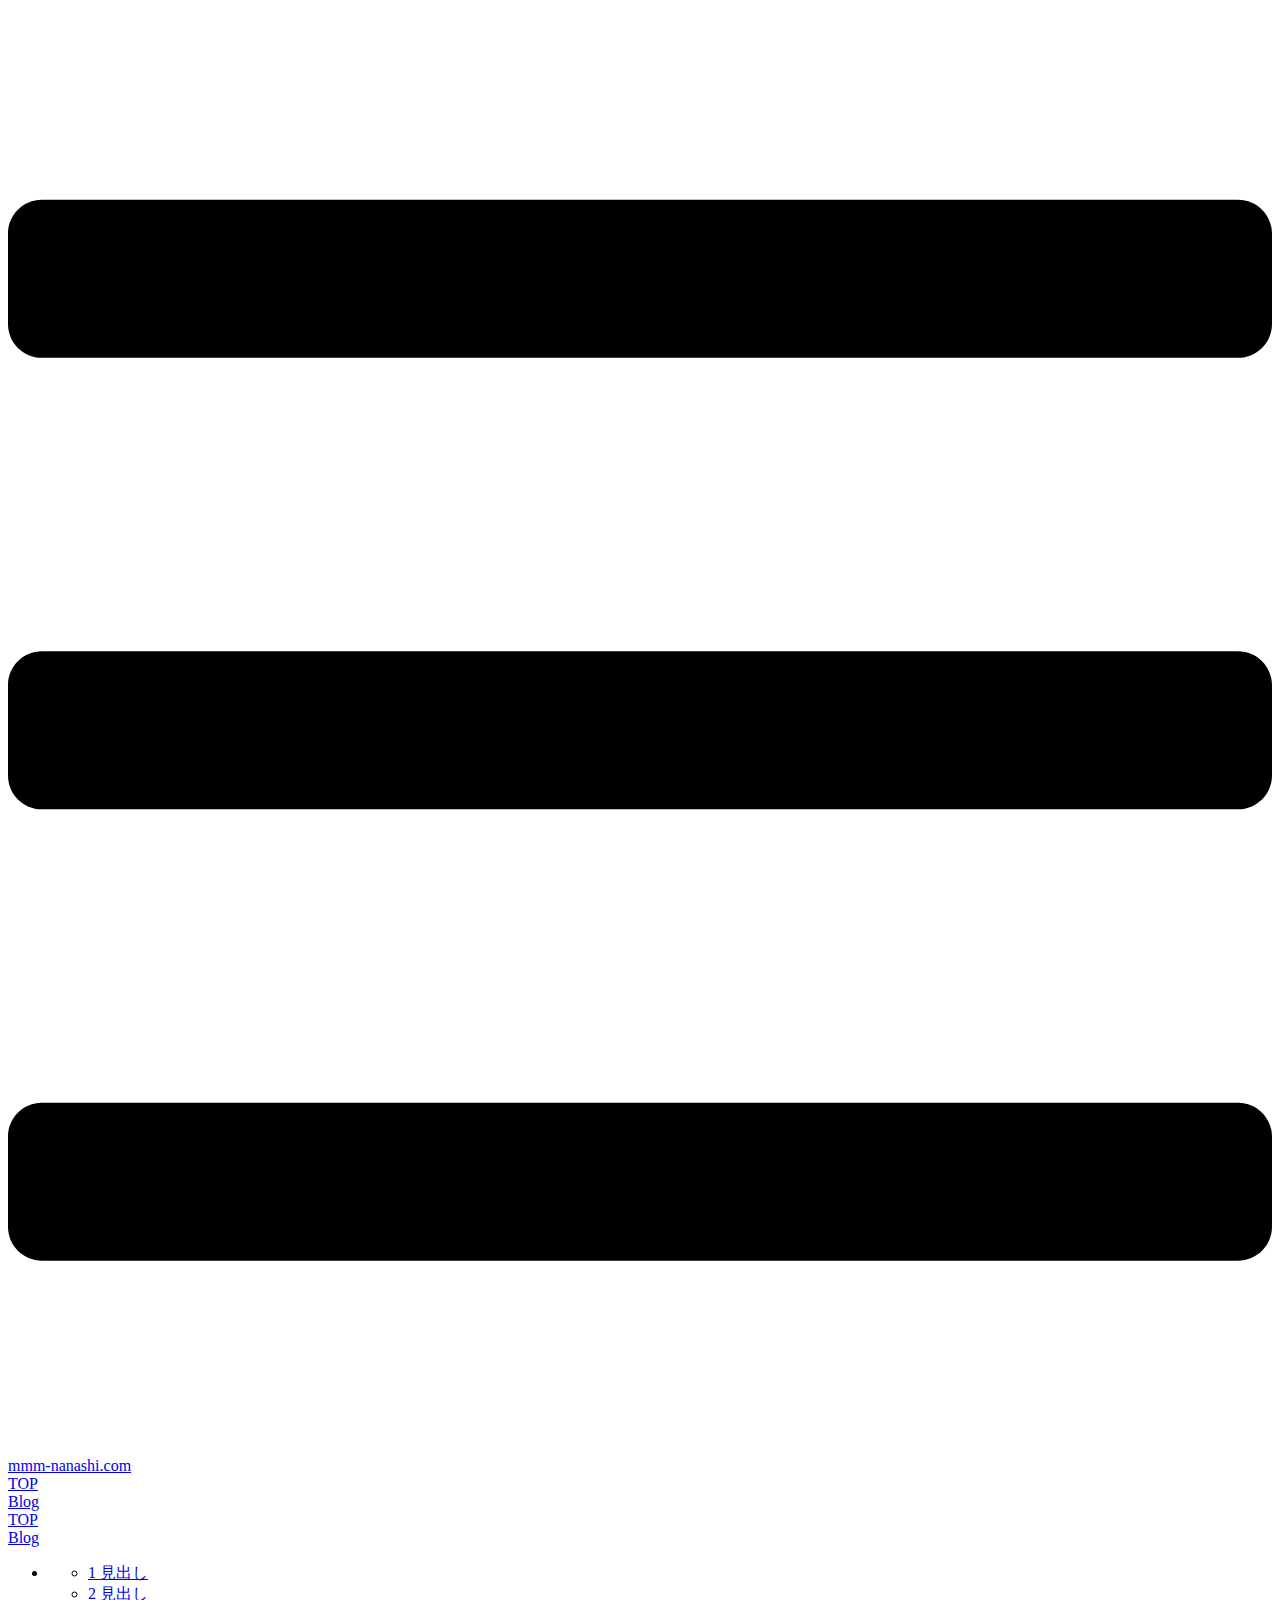
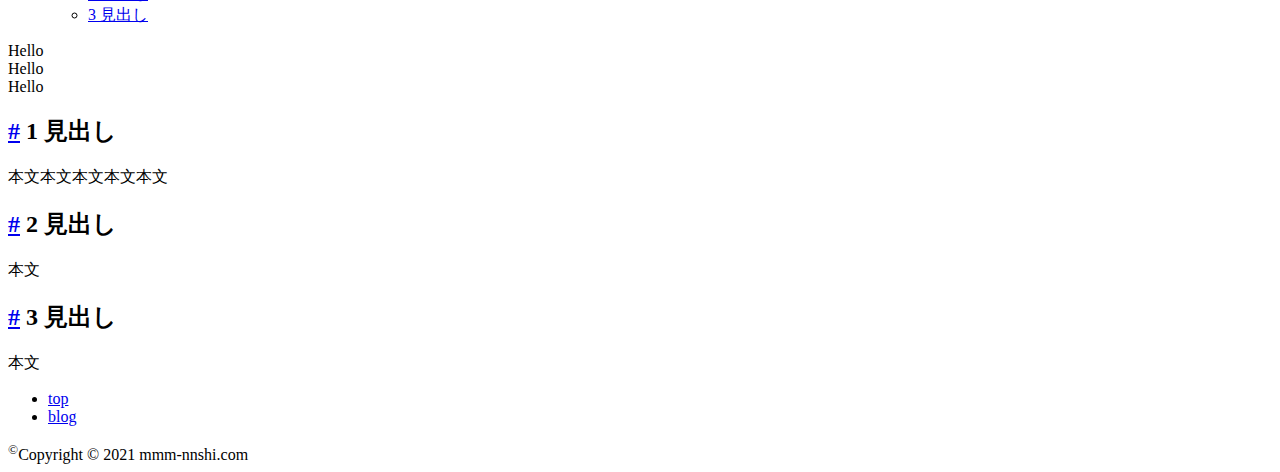
==== index.html @ d83e861a "add new file" ====
<!DOCTYPE html>
<html lang="ja">
  <head>
    <meta charset="utf-8">
    <meta name="viewport" content="width=device-width,initial-scale=1">
    <title>mmm-nanashi.com</title>
    <meta name="generator" content="VuePress 1.8.2">
    <link rel="manifest" href="/portphorio/manifest.json">
    <meta name="description" content="ポートフォリオサイトの練習です">
    
    <link rel="preload" href="/portphorio/assets/css/0.styles.85ff73a7.css" as="style"><link rel="preload" href="/portphorio/assets/js/app.77331edd.js" as="script"><link rel="preload" href="/portphorio/assets/js/2.afd8a027.js" as="script"><link rel="preload" href="/portphorio/assets/js/10.1106adce.js" as="script"><link rel="preload" href="/portphorio/assets/js/3.2e3cc7e3.js" as="script"><link rel="preload" href="/portphorio/assets/js/9.ff7fddaa.js" as="script"><link rel="prefetch" href="/portphorio/assets/js/11.5537996c.js"><link rel="prefetch" href="/portphorio/assets/js/12.58b3ee66.js"><link rel="prefetch" href="/portphorio/assets/js/4.f79f5472.js"><link rel="prefetch" href="/portphorio/assets/js/5.6c908f13.js"><link rel="prefetch" href="/portphorio/assets/js/6.f7975e4d.js"><link rel="prefetch" href="/portphorio/assets/js/7.0a2c8a28.js"><link rel="prefetch" href="/portphorio/assets/js/8.c8a51c26.js">
    <link rel="stylesheet" href="/portphorio/assets/css/0.styles.85ff73a7.css">
  </head>
  <body>
    <div id="app" data-server-rendered="true"><div class="theme-container"><header class="navbar"><div class="sidebar-button"><svg xmlns="http://www.w3.org/2000/svg" aria-hidden="true" role="img" viewBox="0 0 448 512" class="icon"><path fill="currentColor" d="M436 124H12c-6.627 0-12-5.373-12-12V80c0-6.627 5.373-12 12-12h424c6.627 0 12 5.373 12 12v32c0 6.627-5.373 12-12 12zm0 160H12c-6.627 0-12-5.373-12-12v-32c0-6.627 5.373-12 12-12h424c6.627 0 12 5.373 12 12v32c0 6.627-5.373 12-12 12zm0 160H12c-6.627 0-12-5.373-12-12v-32c0-6.627 5.373-12 12-12h424c6.627 0 12 5.373 12 12v32c0 6.627-5.373 12-12 12z"></path></svg></div> <a href="/portphorio/" aria-current="page" class="home-link router-link-exact-active router-link-active"><!----> <span class="site-name">mmm-nanashi.com</span></a> <div class="links"><!----> <nav class="nav-links can-hide"><div class="nav-item"><a href="/portphorio/" aria-current="page" class="nav-link router-link-exact-active router-link-active">
  TOP
</a></div><div class="nav-item"><a href="/portphorio/blog/" class="nav-link">
  Blog
</a></div> <!----></nav></div></header> <div class="sidebar-mask"></div> <aside class="sidebar"><nav class="nav-links"><div class="nav-item"><a href="/portphorio/" aria-current="page" class="nav-link router-link-exact-active router-link-active">
  TOP
</a></div><div class="nav-item"><a href="/portphorio/blog/" class="nav-link">
  Blog
</a></div> <!----></nav>  <ul class="sidebar-links"><li><section class="sidebar-group depth-0"><p class="sidebar-heading open"><span></span> <!----></p> <ul class="sidebar-links sidebar-group-items"><li><a href="/portphorio/#_1-見出し" class="sidebar-link">1 見出し</a><ul class="sidebar-sub-headers"></ul></li><li><a href="/portphorio/#_2-見出し" class="sidebar-link">2 見出し</a><ul class="sidebar-sub-headers"></ul></li><li><a href="/portphorio/#_3-見出し" class="sidebar-link">3 見出し</a><ul class="sidebar-sub-headers"></ul></li></ul></section></li></ul> </aside> <main class="page"> <div class="theme-default-content content__default"><div class="mv-area flex" data-v-00d563e0><li data-v-00d563e0>Hello</li> <li data-v-00d563e0>Hello</li> <li data-v-00d563e0>Hello</li></div> <h2 id="_1-見出し"><a href="#_1-見出し" class="header-anchor">#</a> 1 見出し</h2> <p>本文本文本文本文本文</p> <h2 id="_2-見出し"><a href="#_2-見出し" class="header-anchor">#</a> 2 見出し</h2> <p>本文</p> <h2 id="_3-見出し"><a href="#_3-見出し" class="header-anchor">#</a> 3 見出し</h2> <p>本文</p></div> <footer class="page-edit"><!----> <!----></footer> <!----> </main></div><div class="global-ui"><div class="footer"><ul><li><a href="#">top</a></li> <li><a href="#">blog</a></li></ul> <sup>©</sup>Copyright © 2021 mmm-nnshi.com
</div><!----></div></div>
    <script src="/portphorio/assets/js/app.77331edd.js" defer></script><script src="/portphorio/assets/js/2.afd8a027.js" defer></script><script src="/portphorio/assets/js/10.1106adce.js" defer></script><script src="/portphorio/assets/js/3.2e3cc7e3.js" defer></script><script src="/portphorio/assets/js/9.ff7fddaa.js" defer></script>
  </body>
</html>
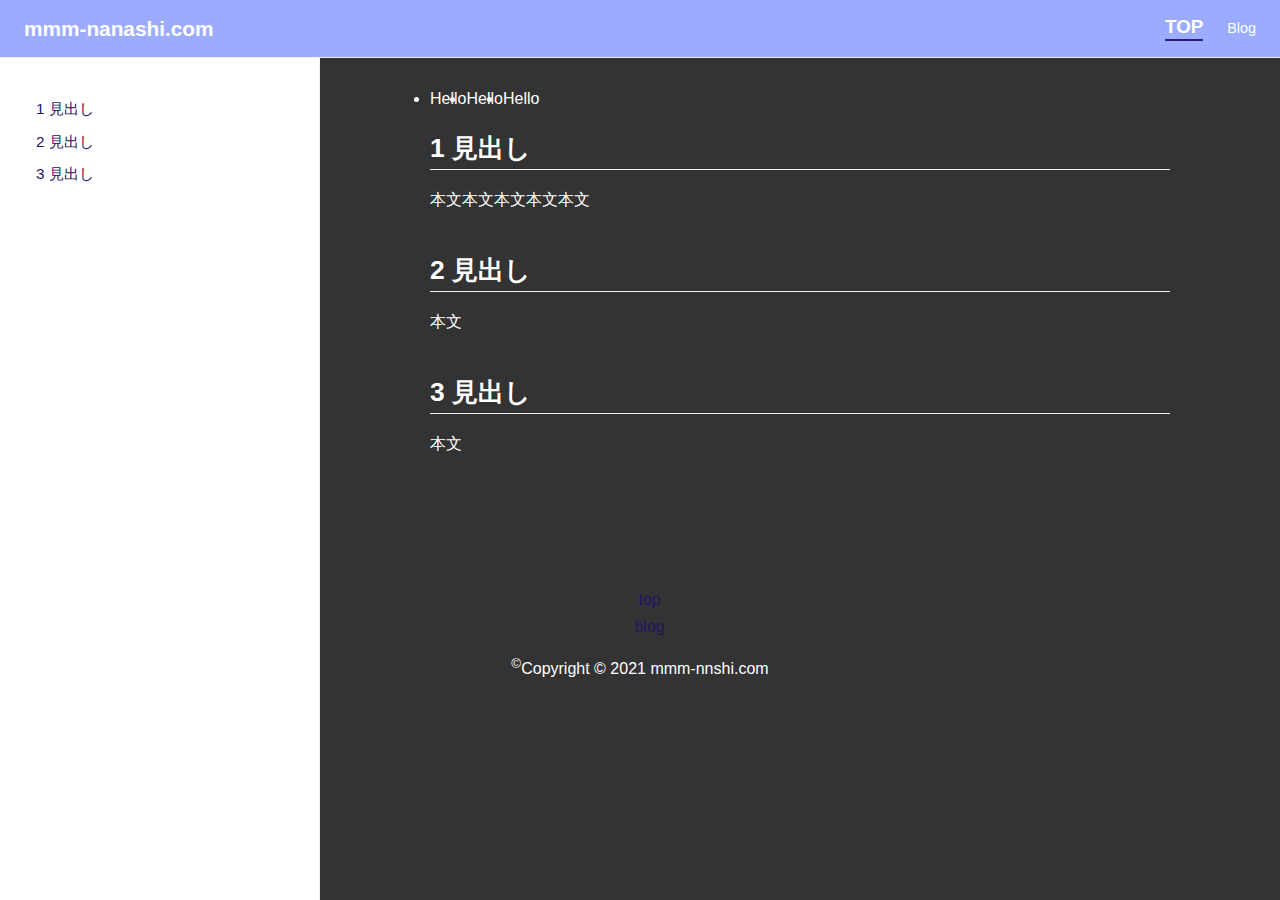
==== commit 56a2cd5b: "パス変更" ====
--- a/index.html
+++ b/index.html
@@ -5,23 +5,23 @@
     <meta name="viewport" content="width=device-width,initial-scale=1">
     <title>mmm-nanashi.com</title>
     <meta name="generator" content="VuePress 1.8.2">
-    <link rel="manifest" href="/portphorio/manifest.json">
+    <link rel="manifest" href="manifest.json">
     <meta name="description" content="ポートフォリオサイトの練習です">
     
-    <link rel="preload" href="/portphorio/assets/css/0.styles.85ff73a7.css" as="style"><link rel="preload" href="/portphorio/assets/js/app.77331edd.js" as="script"><link rel="preload" href="/portphorio/assets/js/2.afd8a027.js" as="script"><link rel="preload" href="/portphorio/assets/js/10.1106adce.js" as="script"><link rel="preload" href="/portphorio/assets/js/3.2e3cc7e3.js" as="script"><link rel="preload" href="/portphorio/assets/js/9.ff7fddaa.js" as="script"><link rel="prefetch" href="/portphorio/assets/js/11.5537996c.js"><link rel="prefetch" href="/portphorio/assets/js/12.58b3ee66.js"><link rel="prefetch" href="/portphorio/assets/js/4.f79f5472.js"><link rel="prefetch" href="/portphorio/assets/js/5.6c908f13.js"><link rel="prefetch" href="/portphorio/assets/js/6.f7975e4d.js"><link rel="prefetch" href="/portphorio/assets/js/7.0a2c8a28.js"><link rel="prefetch" href="/portphorio/assets/js/8.c8a51c26.js">
-    <link rel="stylesheet" href="/portphorio/assets/css/0.styles.85ff73a7.css">
+    <link rel="preload" href="assets/css/0.styles.85ff73a7.css" as="style"><link rel="preload" href="assets/js/app.77331edd.js" as="script"><link rel="preload" href="assets/js/2.afd8a027.js" as="script"><link rel="preload" href="assets/js/10.1106adce.js" as="script"><link rel="preload" href="assets/js/3.2e3cc7e3.js" as="script"><link rel="preload" href="assets/js/9.ff7fddaa.js" as="script"><link rel="prefetch" href="assets/js/11.5537996c.js"><link rel="prefetch" href="assets/js/12.58b3ee66.js"><link rel="prefetch" href="assets/js/4.f79f5472.js"><link rel="prefetch" href="assets/js/5.6c908f13.js"><link rel="prefetch" href="assets/js/6.f7975e4d.js"><link rel="prefetch" href="assets/js/7.0a2c8a28.js"><link rel="prefetch" href="assets/js/8.c8a51c26.js">
+    <link rel="stylesheet" href="assets/css/0.styles.85ff73a7.css">
   </head>
   <body>
-    <div id="app" data-server-rendered="true"><div class="theme-container"><header class="navbar"><div class="sidebar-button"><svg xmlns="http://www.w3.org/2000/svg" aria-hidden="true" role="img" viewBox="0 0 448 512" class="icon"><path fill="currentColor" d="M436 124H12c-6.627 0-12-5.373-12-12V80c0-6.627 5.373-12 12-12h424c6.627 0 12 5.373 12 12v32c0 6.627-5.373 12-12 12zm0 160H12c-6.627 0-12-5.373-12-12v-32c0-6.627 5.373-12 12-12h424c6.627 0 12 5.373 12 12v32c0 6.627-5.373 12-12 12zm0 160H12c-6.627 0-12-5.373-12-12v-32c0-6.627 5.373-12 12-12h424c6.627 0 12 5.373 12 12v32c0 6.627-5.373 12-12 12z"></path></svg></div> <a href="/portphorio/" aria-current="page" class="home-link router-link-exact-active router-link-active"><!----> <span class="site-name">mmm-nanashi.com</span></a> <div class="links"><!----> <nav class="nav-links can-hide"><div class="nav-item"><a href="/portphorio/" aria-current="page" class="nav-link router-link-exact-active router-link-active">
+    <div id="app" data-server-rendered="true"><div class="theme-container"><header class="navbar"><div class="sidebar-button"><svg xmlns="http://www.w3.org/2000/svg" aria-hidden="true" role="img" viewBox="0 0 448 512" class="icon"><path fill="currentColor" d="M436 124H12c-6.627 0-12-5.373-12-12V80c0-6.627 5.373-12 12-12h424c6.627 0 12 5.373 12 12v32c0 6.627-5.373 12-12 12zm0 160H12c-6.627 0-12-5.373-12-12v-32c0-6.627 5.373-12 12-12h424c6.627 0 12 5.373 12 12v32c0 6.627-5.373 12-12 12zm0 160H12c-6.627 0-12-5.373-12-12v-32c0-6.627 5.373-12 12-12h424c6.627 0 12 5.373 12 12v32c0 6.627-5.373 12-12 12z"></path></svg></div> <a href="" aria-current="page" class="home-link router-link-exact-active router-link-active"><!----> <span class="site-name">mmm-nanashi.com</span></a> <div class="links"><!----> <nav class="nav-links can-hide"><div class="nav-item"><a href="" aria-current="page" class="nav-link router-link-exact-active router-link-active">
   TOP
-</a></div><div class="nav-item"><a href="/portphorio/blog/" class="nav-link">
+</a></div><div class="nav-item"><a href="blog/" class="nav-link">
   Blog
-</a></div> <!----></nav></div></header> <div class="sidebar-mask"></div> <aside class="sidebar"><nav class="nav-links"><div class="nav-item"><a href="/portphorio/" aria-current="page" class="nav-link router-link-exact-active router-link-active">
+</a></div> <!----></nav></div></header> <div class="sidebar-mask"></div> <aside class="sidebar"><nav class="nav-links"><div class="nav-item"><a href="" aria-current="page" class="nav-link router-link-exact-active router-link-active">
   TOP
-</a></div><div class="nav-item"><a href="/portphorio/blog/" class="nav-link">
+</a></div><div class="nav-item"><a href="blog/" class="nav-link">
   Blog
-</a></div> <!----></nav>  <ul class="sidebar-links"><li><section class="sidebar-group depth-0"><p class="sidebar-heading open"><span></span> <!----></p> <ul class="sidebar-links sidebar-group-items"><li><a href="/portphorio/#_1-見出し" class="sidebar-link">1 見出し</a><ul class="sidebar-sub-headers"></ul></li><li><a href="/portphorio/#_2-見出し" class="sidebar-link">2 見出し</a><ul class="sidebar-sub-headers"></ul></li><li><a href="/portphorio/#_3-見出し" class="sidebar-link">3 見出し</a><ul class="sidebar-sub-headers"></ul></li></ul></section></li></ul> </aside> <main class="page"> <div class="theme-default-content content__default"><div class="mv-area flex" data-v-00d563e0><li data-v-00d563e0>Hello</li> <li data-v-00d563e0>Hello</li> <li data-v-00d563e0>Hello</li></div> <h2 id="_1-見出し"><a href="#_1-見出し" class="header-anchor">#</a> 1 見出し</h2> <p>本文本文本文本文本文</p> <h2 id="_2-見出し"><a href="#_2-見出し" class="header-anchor">#</a> 2 見出し</h2> <p>本文</p> <h2 id="_3-見出し"><a href="#_3-見出し" class="header-anchor">#</a> 3 見出し</h2> <p>本文</p></div> <footer class="page-edit"><!----> <!----></footer> <!----> </main></div><div class="global-ui"><div class="footer"><ul><li><a href="#">top</a></li> <li><a href="#">blog</a></li></ul> <sup>©</sup>Copyright © 2021 mmm-nnshi.com
+</a></div> <!----></nav>  <ul class="sidebar-links"><li><section class="sidebar-group depth-0"><p class="sidebar-heading open"><span></span> <!----></p> <ul class="sidebar-links sidebar-group-items"><li><a href="#_1-見出し" class="sidebar-link">1 見出し</a><ul class="sidebar-sub-headers"></ul></li><li><a href="#_2-見出し" class="sidebar-link">2 見出し</a><ul class="sidebar-sub-headers"></ul></li><li><a href="#_3-見出し" class="sidebar-link">3 見出し</a><ul class="sidebar-sub-headers"></ul></li></ul></section></li></ul> </aside> <main class="page"> <div class="theme-default-content content__default"><div class="mv-area flex" data-v-00d563e0><li data-v-00d563e0>Hello</li> <li data-v-00d563e0>Hello</li> <li data-v-00d563e0>Hello</li></div> <h2 id="_1-見出し"><a href="#_1-見出し" class="header-anchor">#</a> 1 見出し</h2> <p>本文本文本文本文本文</p> <h2 id="_2-見出し"><a href="#_2-見出し" class="header-anchor">#</a> 2 見出し</h2> <p>本文</p> <h2 id="_3-見出し"><a href="#_3-見出し" class="header-anchor">#</a> 3 見出し</h2> <p>本文</p></div> <footer class="page-edit"><!----> <!----></footer> <!----> </main></div><div class="global-ui"><div class="footer"><ul><li><a href="#">top</a></li> <li><a href="#">blog</a></li></ul> <sup>©</sup>Copyright © 2021 mmm-nnshi.com
 </div><!----></div></div>
-    <script src="/portphorio/assets/js/app.77331edd.js" defer></script><script src="/portphorio/assets/js/2.afd8a027.js" defer></script><script src="/portphorio/assets/js/10.1106adce.js" defer></script><script src="/portphorio/assets/js/3.2e3cc7e3.js" defer></script><script src="/portphorio/assets/js/9.ff7fddaa.js" defer></script>
+    <script src="assets/js/app.77331edd.js" defer></script><script src="assets/js/2.afd8a027.js" defer></script><script src="assets/js/10.1106adce.js" defer></script><script src="assets/js/3.2e3cc7e3.js" defer></script><script src="assets/js/9.ff7fddaa.js" defer></script>
   </body>
 </html>
--- a/assets/css/0.styles.85ff73a7.css
+++ b/assets/css/0.styles.85ff73a7.css
@@ -0,0 +1 @@
+.medium-zoom-overlay{z-index:100}.medium-zoom-overlay~img{z-index:101}code[class*=language-],pre[class*=language-]{color:#ccc;background:none;font-family:Consolas,Monaco,Andale Mono,Ubuntu Mono,monospace;font-size:1em;text-align:left;white-space:pre;word-spacing:normal;word-break:normal;word-wrap:normal;line-height:1.5;-moz-tab-size:4;-o-tab-size:4;tab-size:4;-webkit-hyphens:none;-ms-hyphens:none;hyphens:none}pre[class*=language-]{padding:1em;margin:.5em 0;overflow:auto}:not(pre)>code[class*=language-],pre[class*=language-]{background:#2d2d2d}:not(pre)>code[class*=language-]{padding:.1em;border-radius:.3em;white-space:normal}.token.block-comment,.token.cdata,.token.comment,.token.doctype,.token.prolog{color:#999}.token.punctuation{color:#ccc}.token.attr-name,.token.deleted,.token.namespace,.token.tag{color:#e2777a}.token.function-name{color:#6196cc}.token.boolean,.token.function,.token.number{color:#f08d49}.token.class-name,.token.constant,.token.property,.token.symbol{color:#f8c555}.token.atrule,.token.builtin,.token.important,.token.keyword,.token.selector{color:#cc99cd}.token.attr-value,.token.char,.token.regex,.token.string,.token.variable{color:#7ec699}.token.entity,.token.operator,.token.url{color:#67cdcc}.token.bold,.token.important{font-weight:700}.token.italic{font-style:italic}.token.entity{cursor:help}.token.inserted{color:green}.theme-default-content code{color:#3b23a3;padding:.25rem .5rem;margin:0;font-size:.85em;background-color:rgba(27,31,35,.05);border-radius:3px}.theme-default-content code .token.deleted{color:#ec5975}.theme-default-content code .token.inserted{color:#241563}.theme-default-content pre,.theme-default-content pre[class*=language-]{line-height:1.4;padding:1.25rem 1.5rem;margin:.85rem 0;background-color:#241563;border-radius:6px;overflow:auto}.theme-default-content pre[class*=language-] code,.theme-default-content pre code{color:#fff;padding:0;background-color:transparent;border-radius:0}div[class*=language-]{position:relative;background-color:#241563;border-radius:6px}div[class*=language-] .highlight-lines{-webkit-user-select:none;user-select:none;padding-top:1.3rem;position:absolute;top:0;left:0;width:100%;line-height:1.4}div[class*=language-] .highlight-lines .highlighted{background-color:rgba(0,0,0,.66)}div[class*=language-] pre,div[class*=language-] pre[class*=language-]{background:transparent;position:relative;z-index:1}div[class*=language-]:before{position:absolute;z-index:3;top:.8em;right:1em;font-size:.75rem;color:hsla(0,0%,100%,.4)}div[class*=language-]:not(.line-numbers-mode) .line-numbers-wrapper{display:none}div[class*=language-].line-numbers-mode .highlight-lines .highlighted{position:relative}div[class*=language-].line-numbers-mode .highlight-lines .highlighted:before{content:" ";position:absolute;z-index:3;left:0;top:0;display:block;width:3.5rem;height:100%;background-color:rgba(0,0,0,.66)}div[class*=language-].line-numbers-mode pre{padding-left:4.5rem;vertical-align:middle}div[class*=language-].line-numbers-mode .line-numbers-wrapper{position:absolute;top:0;width:3.5rem;text-align:center;color:hsla(0,0%,100%,.3);padding:1.25rem 0;line-height:1.4}div[class*=language-].line-numbers-mode .line-numbers-wrapper br{-webkit-user-select:none;user-select:none}div[class*=language-].line-numbers-mode .line-numbers-wrapper .line-number{position:relative;z-index:4;-webkit-user-select:none;user-select:none;font-size:.85em}div[class*=language-].line-numbers-mode:after{content:"";position:absolute;z-index:2;top:0;left:0;width:3.5rem;height:100%;border-radius:6px 0 0 6px;border-right:1px solid rgba(0,0,0,.66);background-color:#241563}div[class~=language-js]:before{content:"js"}div[class~=language-ts]:before{content:"ts"}div[class~=language-html]:before{content:"html"}div[class~=language-md]:before{content:"md"}div[class~=language-vue]:before{content:"vue"}div[class~=language-css]:before{content:"css"}div[class~=language-sass]:before{content:"sass"}div[class~=language-scss]:before{content:"scss"}div[class~=language-less]:before{content:"less"}div[class~=language-stylus]:before{content:"stylus"}div[class~=language-go]:before{content:"go"}div[class~=language-java]:before{content:"java"}div[class~=language-c]:before{content:"c"}div[class~=language-sh]:before{content:"sh"}div[class~=language-yaml]:before{content:"yaml"}div[class~=language-py]:before{content:"py"}div[class~=language-docker]:before{content:"docker"}div[class~=language-dockerfile]:before{content:"dockerfile"}div[class~=language-makefile]:before{content:"makefile"}div[class~=language-javascript]:before{content:"js"}div[class~=language-typescript]:before{content:"ts"}div[class~=language-markup]:before{content:"html"}div[class~=language-markdown]:before{content:"md"}div[class~=language-json]:before{content:"json"}div[class~=language-ruby]:before{content:"rb"}div[class~=language-python]:before{content:"py"}div[class~=language-bash]:before{content:"sh"}div[class~=language-php]:before{content:"php"}.custom-block .custom-block-title{font-weight:600;margin-bottom:-.4rem}.custom-block.danger,.custom-block.tip,.custom-block.warning{padding:.1rem 1.5rem;border-left-width:.5rem;border-left-style:solid;margin:1rem 0}.custom-block.tip{background-color:#f3f5f7;border-color:#42b983}.custom-block.warning{background-color:rgba(255,229,100,.3);border-color:#e7c000;color:#6b5900}.custom-block.warning .custom-block-title{color:#b29400}.custom-block.warning a{color:#241563}.custom-block.danger{background-color:#ffe6e6;border-color:#c00;color:#4d0000}.custom-block.danger .custom-block-title{color:#900}.custom-block.danger a{color:#241563}.custom-block.details{display:block;position:relative;border-radius:2px;margin:1.6em 0;padding:1.6em;background-color:#eee}.custom-block.details h4{margin-top:0}.custom-block.details figure:last-child,.custom-block.details p:last-child{margin-bottom:0;padding-bottom:0}.custom-block.details summary{outline:none;cursor:pointer}.arrow{display:inline-block;width:0;height:0}.arrow.up{border-bottom:6px solid #ccc}.arrow.down,.arrow.up{border-left:4px solid transparent;border-right:4px solid transparent}.arrow.down{border-top:6px solid #ccc}.arrow.right{border-left:6px solid #ccc}.arrow.left,.arrow.right{border-top:4px solid transparent;border-bottom:4px solid transparent}.arrow.left{border-right:6px solid #ccc}.theme-default-content:not(.custom){max-width:740px;margin:0 auto;padding:2rem 2.5rem}@media (max-width:959px){.theme-default-content:not(.custom){padding:2rem}}@media (max-width:419px){.theme-default-content:not(.custom){padding:1.5rem}}.table-of-contents .badge{vertical-align:middle}body,html{padding:0;margin:0;background-color:#fff}body{font-family:-apple-system,BlinkMacSystemFont,Segoe UI,Roboto,Oxygen,Ubuntu,Cantarell,Fira Sans,Droid Sans,Helvetica Neue,sans-serif;-webkit-font-smoothing:antialiased;-moz-osx-font-smoothing:grayscale;font-size:16px;color:#241563}.page{padding-left:20rem}.navbar{z-index:20;right:0;height:3.6rem;background-color:#fff;box-sizing:border-box;border-bottom:1px solid #f1f1f1}.navbar,.sidebar-mask{position:fixed;top:0;left:0}.sidebar-mask{z-index:9;width:100vw;height:100vh;display:none}.sidebar{font-size:16px;background-color:#fff;width:20rem;position:fixed;z-index:10;margin:0;top:3.6rem;left:0;bottom:0;box-sizing:border-box;border-right:1px solid #f1f1f1;overflow-y:auto}.theme-default-content:not(.custom)>:first-child{margin-top:3.6rem}.theme-default-content:not(.custom) a:hover{text-decoration:underline}.theme-default-content:not(.custom) p.demo{padding:1rem 1.5rem;border:1px solid #ddd;border-radius:4px}.theme-default-content:not(.custom) img{max-width:100%}.theme-default-content.custom{padding:0;margin:0}.theme-default-content.custom img{max-width:100%}a{font-weight:500;text-decoration:none}a,p a code{color:#241563}p a code{font-weight:400}kbd{background:#eee;border:.15rem solid #ddd;border-bottom:.25rem solid #ddd;border-radius:.15rem;padding:0 .15em}blockquote{font-size:1rem;color:#999;border-left:.2rem solid #dfe2e5;margin:1rem 0;padding:.25rem 0 .25rem 1rem}blockquote>p{margin:0}ol,ul{padding-left:1.2em}strong{font-weight:600}h1,h2,h3,h4,h5,h6{font-weight:600;line-height:1.25}.theme-default-content:not(.custom)>h1,.theme-default-content:not(.custom)>h2,.theme-default-content:not(.custom)>h3,.theme-default-content:not(.custom)>h4,.theme-default-content:not(.custom)>h5,.theme-default-content:not(.custom)>h6{margin-top:-3.1rem;padding-top:4.6rem;margin-bottom:0}.theme-default-content:not(.custom)>h1:first-child,.theme-default-content:not(.custom)>h2:first-child,.theme-default-content:not(.custom)>h3:first-child,.theme-default-content:not(.custom)>h4:first-child,.theme-default-content:not(.custom)>h5:first-child,.theme-default-content:not(.custom)>h6:first-child{margin-top:-1.5rem;margin-bottom:1rem}.theme-default-content:not(.custom)>h1:first-child+.custom-block,.theme-default-content:not(.custom)>h1:first-child+p,.theme-default-content:not(.custom)>h1:first-child+pre,.theme-default-content:not(.custom)>h2:first-child+.custom-block,.theme-default-content:not(.custom)>h2:first-child+p,.theme-default-content:not(.custom)>h2:first-child+pre,.theme-default-content:not(.custom)>h3:first-child+.custom-block,.theme-default-content:not(.custom)>h3:first-child+p,.theme-default-content:not(.custom)>h3:first-child+pre,.theme-default-content:not(.custom)>h4:first-child+.custom-block,.theme-default-content:not(.custom)>h4:first-child+p,.theme-default-content:not(.custom)>h4:first-child+pre,.theme-default-content:not(.custom)>h5:first-child+.custom-block,.theme-default-content:not(.custom)>h5:first-child+p,.theme-default-content:not(.custom)>h5:first-child+pre,.theme-default-content:not(.custom)>h6:first-child+.custom-block,.theme-default-content:not(.custom)>h6:first-child+p,.theme-default-content:not(.custom)>h6:first-child+pre{margin-top:2rem}h1:focus .header-anchor,h1:hover .header-anchor,h2:focus .header-anchor,h2:hover .header-anchor,h3:focus .header-anchor,h3:hover .header-anchor,h4:focus .header-anchor,h4:hover .header-anchor,h5:focus .header-anchor,h5:hover .header-anchor,h6:focus .header-anchor,h6:hover .header-anchor{opacity:1}h1{font-size:2.2rem}h2{font-size:1.65rem;padding-bottom:.3rem;border-bottom:1px solid #f1f1f1}h3{font-size:1.35rem}a.header-anchor{font-size:.85em;float:left;margin-left:-.87em;padding-right:.23em;margin-top:.125em;opacity:0}a.header-anchor:focus,a.header-anchor:hover{text-decoration:none}.line-number,code,kbd{font-family:source-code-pro,Menlo,Monaco,Consolas,Courier New,monospace}ol,p,ul{line-height:1.7}hr{border:0;border-top:1px solid #f1f1f1}table{border-collapse:collapse;margin:1rem 0;display:block;overflow-x:auto}tr{border-top:1px solid #dfe2e5}tr:nth-child(2n){background-color:#f6f8fa}td,th{border:1px solid #dfe2e5;padding:.6em 1em}.theme-container.sidebar-open .sidebar-mask{display:block}.theme-container.no-navbar .theme-default-content:not(.custom)>h1,.theme-container.no-navbar h2,.theme-container.no-navbar h3,.theme-container.no-navbar h4,.theme-container.no-navbar h5,.theme-container.no-navbar h6{margin-top:1.5rem;padding-top:0}.theme-container.no-navbar .sidebar{top:0}@media (min-width:720px){.theme-container.no-sidebar .sidebar{display:none}.theme-container.no-sidebar .page{padding-left:0}}@media (max-width:959px){.sidebar{font-size:15px;width:16.4rem}.page{padding-left:16.4rem}}@media (max-width:719px){.sidebar{top:0;padding-top:3.6rem;transform:translateX(-100%);transition:transform .2s ease}.page{padding-left:0}.theme-container.sidebar-open .sidebar{transform:translateX(0)}.theme-container.no-navbar .sidebar{padding-top:0}}@media (max-width:419px){h1{font-size:1.9rem}.theme-default-content div[class*=language-]{margin:.85rem -1.5rem;border-radius:0}}.flex{display:flex}.flex img{width:33.33333%}.footer{text-align:center}#nprogress{pointer-events:none}#nprogress .bar{background:#241563;position:fixed;z-index:1031;top:0;left:0;width:100%;height:2px}#nprogress .peg{display:block;position:absolute;right:0;width:100px;height:100%;box-shadow:0 0 10px #241563,0 0 5px #241563;opacity:1;transform:rotate(3deg) translateY(-4px)}#nprogress .spinner{display:block;position:fixed;z-index:1031;top:15px;right:15px}#nprogress .spinner-icon{width:18px;height:18px;box-sizing:border-box;border-color:#241563 transparent transparent #241563;border-style:solid;border-width:2px;border-radius:50%;-webkit-animation:nprogress-spinner .4s linear infinite;animation:nprogress-spinner .4s linear infinite}.nprogress-custom-parent{overflow:hidden;position:relative}.nprogress-custom-parent #nprogress .bar,.nprogress-custom-parent #nprogress .spinner{position:absolute}@-webkit-keyframes nprogress-spinner{0%{transform:rotate(0deg)}to{transform:rotate(1turn)}}@keyframes nprogress-spinner{0%{transform:rotate(0deg)}to{transform:rotate(1turn)}}html[data-v-5fd4ef0c]{overflow-y:scroll;background-color:#333}body[data-v-5fd4ef0c]{font:16px Lucida Grande,Arial,sans-serif;background-color:#333;color:#fff}.navbar .links[data-v-5fd4ef0c],.navbar[data-v-5fd4ef0c]{background-color:#9bacff;color:#fff}.navbar .site-name[data-v-5fd4ef0c]{color:#fff}.nav-links a.router-link-active[data-v-5fd4ef0c]{color:#fff;font-size:1.3em;font-weight:700}.go-to-top[data-v-5fd4ef0c]{cursor:pointer;position:fixed;bottom:2rem;right:2.5rem;width:2rem;color:#241563;z-index:1}.go-to-top[data-v-5fd4ef0c]:hover{color:#4729c4}@media (max-width:959px){.go-to-top[data-v-5fd4ef0c]{display:none}}.fade-enter-active[data-v-5fd4ef0c],.fade-leave-active[data-v-5fd4ef0c]{transition:opacity .3s}.fade-enter[data-v-5fd4ef0c],.fade-leave-to[data-v-5fd4ef0c]{opacity:0}.icon.outbound{color:#aaa;display:inline-block;vertical-align:middle;position:relative;top:-1px}.sr-only{position:absolute;width:1px;height:1px;padding:0;margin:-1px;overflow:hidden;clip:rect(0,0,0,0);white-space:nowrap;border-width:0}.home{padding:3.6rem 2rem 0;max-width:960px;margin:0 auto;display:block}.home .hero{text-align:center}.home .hero img{max-width:100%;max-height:280px;display:block;margin:3rem auto 1.5rem}.home .hero h1{font-size:3rem}.home .hero .action,.home .hero .description,.home .hero h1{margin:1.8rem auto}.home .hero .description{max-width:35rem;font-size:1.6rem;line-height:1.3;color:#5b3ed6}.home .hero .action-button{display:inline-block;font-size:1.2rem;color:#fff;background-color:#241563;padding:.8rem 1.6rem;border-radius:4px;transition:background-color .1s ease;box-sizing:border-box;border-bottom:1px solid #201359}.home .hero .action-button:hover{background-color:#301c83}.home .features{border-top:1px solid #f1f1f1;padding:1.2rem 0;margin-top:2.5rem;display:flex;flex-wrap:wrap;align-items:flex-start;align-content:stretch;justify-content:space-between}.home .feature{flex-grow:1;flex-basis:30%;max-width:30%}.home .feature h2{font-size:1.4rem;font-weight:500;border-bottom:none;padding-bottom:0;color:#301c83}.home .feature p{color:#4126b3}.home .footer{padding:2.5rem;border-top:1px solid #f1f1f1;text-align:center;color:#4126b3}@media (max-width:719px){.home .features{flex-direction:column}.home .feature{max-width:100%;padding:0 2.5rem}}@media (max-width:419px){.home{padding-left:1.5rem;padding-right:1.5rem}.home .hero img{max-height:210px;margin:2rem auto 1.2rem}.home .hero h1{font-size:2rem}.home .hero .action,.home .hero .description,.home .hero h1{margin:1.2rem auto}.home .hero .description{font-size:1.2rem}.home .hero .action-button{font-size:1rem;padding:.6rem 1.2rem}.home .feature h2{font-size:1.25rem}}.search-box{display:inline-block;position:relative;margin-right:1rem}.search-box input{cursor:text;width:10rem;height:2rem;color:#4126b3;display:inline-block;border:1px solid #d9d9d9;border-radius:2rem;font-size:.9rem;line-height:2rem;padding:0 .5rem 0 2rem;outline:none;transition:all .2s ease;background:#fff url(/portphorio/assets/img/search.83621669.svg) .6rem .5rem no-repeat;background-size:1rem}.search-box input:focus{cursor:auto;border-color:#241563}.search-box .suggestions{background:#fff;width:20rem;position:absolute;top:2rem;border:1px solid #d9d9d9;border-radius:6px;padding:.4rem;list-style-type:none}.search-box .suggestions.align-right{right:0}.search-box .suggestion{line-height:1.4;padding:.4rem .6rem;border-radius:4px;cursor:pointer}.search-box .suggestion a{white-space:normal;color:#4e2ed3}.search-box .suggestion a .page-title{font-weight:600}.search-box .suggestion a .header{font-size:.9em;margin-left:.25em}.search-box .suggestion.focused{background-color:#f3f4f5}.search-box .suggestion.focused a{color:#241563}@media (max-width:959px){.search-box input{cursor:pointer;width:0;border-color:transparent;position:relative}.search-box input:focus{cursor:text;left:0;width:10rem}}@media (-ms-high-contrast:none){.search-box input{height:2rem}}@media (max-width:959px) and (min-width:719px){.search-box .suggestions{left:0}}@media (max-width:719px){.search-box{margin-right:0}.search-box input{left:1rem}.search-box .suggestions{right:0}}@media (max-width:419px){.search-box .suggestions{width:calc(100vw - 4rem)}.search-box input:focus{width:8rem}}.sidebar-button{cursor:pointer;display:none;width:1.25rem;height:1.25rem;position:absolute;padding:.6rem;top:.6rem;left:1rem}.sidebar-button .icon{display:block;width:1.25rem;height:1.25rem}@media (max-width:719px){.sidebar-button{display:block}}.dropdown-enter,.dropdown-leave-to{height:0!important}.dropdown-wrapper{cursor:pointer}.dropdown-wrapper .dropdown-title,.dropdown-wrapper .mobile-dropdown-title{display:block;font-size:.9rem;font-family:inherit;cursor:inherit;padding:inherit;line-height:1.4rem;background:transparent;border:none;font-weight:500;color:#241563}.dropdown-wrapper .dropdown-title:hover,.dropdown-wrapper .mobile-dropdown-title:hover{border-color:transparent}.dropdown-wrapper .dropdown-title .arrow,.dropdown-wrapper .mobile-dropdown-title .arrow{vertical-align:middle;margin-top:-1px;margin-left:.4rem}.dropdown-wrapper .mobile-dropdown-title{display:none;font-weight:600}.dropdown-wrapper .mobile-dropdown-title font-size inherit:hover{color:#241563}.dropdown-wrapper .nav-dropdown .dropdown-item{color:inherit;line-height:1.7rem}.dropdown-wrapper .nav-dropdown .dropdown-item h4{margin:.45rem 0 0;border-top:1px solid #eee;padding:1rem 1.5rem .45rem 1.25rem}.dropdown-wrapper .nav-dropdown .dropdown-item .dropdown-subitem-wrapper{padding:0;list-style:none}.dropdown-wrapper .nav-dropdown .dropdown-item .dropdown-subitem-wrapper .dropdown-subitem{font-size:.9em}.dropdown-wrapper .nav-dropdown .dropdown-item a{display:block;line-height:1.7rem;position:relative;border-bottom:none;font-weight:400;margin-bottom:0;padding:0 1.5rem 0 1.25rem}.dropdown-wrapper .nav-dropdown .dropdown-item a.router-link-active,.dropdown-wrapper .nav-dropdown .dropdown-item a:hover{color:#241563}.dropdown-wrapper .nav-dropdown .dropdown-item a.router-link-active:after{content:"";width:0;height:0;border-left:5px solid #241563;border-top:3px solid transparent;border-bottom:3px solid transparent;position:absolute;top:calc(50% - 2px);left:9px}.dropdown-wrapper .nav-dropdown .dropdown-item:first-child h4{margin-top:0;padding-top:0;border-top:0}@media (max-width:719px){.dropdown-wrapper.open .dropdown-title{margin-bottom:.5rem}.dropdown-wrapper .dropdown-title{display:none}.dropdown-wrapper .mobile-dropdown-title{display:block}.dropdown-wrapper .nav-dropdown{transition:height .1s ease-out;overflow:hidden}.dropdown-wrapper .nav-dropdown .dropdown-item h4{border-top:0;margin-top:0;padding-top:0}.dropdown-wrapper .nav-dropdown .dropdown-item>a,.dropdown-wrapper .nav-dropdown .dropdown-item h4{font-size:15px;line-height:2rem}.dropdown-wrapper .nav-dropdown .dropdown-item .dropdown-subitem{font-size:14px;padding-left:1rem}}@media (min-width:719px){.dropdown-wrapper{height:1.8rem}.dropdown-wrapper.open .nav-dropdown,.dropdown-wrapper:hover .nav-dropdown{display:block!important}.dropdown-wrapper.open:blur{display:none}.dropdown-wrapper .nav-dropdown{display:none;height:auto!important;box-sizing:border-box;max-height:calc(100vh - 2.7rem);overflow-y:auto;position:absolute;top:100%;right:0;background-color:#fff;padding:.6rem 0;border:1px solid;border-color:#ddd #ddd #ccc;text-align:left;border-radius:.25rem;white-space:nowrap;margin:0}}.nav-links{display:inline-block}.nav-links a{line-height:1.4rem;color:inherit}.nav-links a.router-link-active,.nav-links a:hover{color:#241563}.nav-links .nav-item{position:relative;display:inline-block;margin-left:1.5rem;line-height:2rem}.nav-links .nav-item:first-child{margin-left:0}.nav-links .repo-link{margin-left:1.5rem}@media (max-width:719px){.nav-links .nav-item,.nav-links .repo-link{margin-left:0}}@media (min-width:719px){.nav-links a.router-link-active,.nav-links a:hover{color:#241563}.nav-item>a:not(.external).router-link-active,.nav-item>a:not(.external):hover{margin-bottom:-2px;border-bottom:2px solid #2d1a7d}}.navbar{padding:.7rem 1.5rem;line-height:2.2rem}.navbar a,.navbar img,.navbar span{display:inline-block}.navbar .logo{height:2.2rem;min-width:2.2rem;margin-right:.8rem;vertical-align:top}.navbar .site-name{font-size:1.3rem;font-weight:600;color:#241563;position:relative}.navbar .links{padding-left:1.5rem;box-sizing:border-box;background-color:#fff;white-space:nowrap;font-size:.9rem;position:absolute;right:1.5rem;top:.7rem;display:flex}.navbar .links .search-box{flex:0 0 auto;vertical-align:top}@media (max-width:719px){.navbar{padding-left:4rem}.navbar .can-hide{display:none}.navbar .links{padding-left:1.5rem}.navbar .site-name{width:calc(100vw - 9.4rem);overflow:hidden;white-space:nowrap;text-overflow:ellipsis}}.page-edit{max-width:740px;margin:0 auto;padding:2rem 2.5rem}@media (max-width:959px){.page-edit{padding:2rem}}@media (max-width:419px){.page-edit{padding:1.5rem}}.page-edit{padding-top:1rem;padding-bottom:1rem;overflow:auto}.page-edit .edit-link{display:inline-block}.page-edit .edit-link a{color:#4126b3;margin-right:.25rem}.page-edit .last-updated{float:right;font-size:.9em}.page-edit .last-updated .prefix{font-weight:500;color:#4126b3}.page-edit .last-updated .time{font-weight:400;color:#767676}@media (max-width:719px){.page-edit .edit-link{margin-bottom:.5rem}.page-edit .last-updated{font-size:.8em;float:none;text-align:left}}.page-nav{max-width:740px;margin:0 auto;padding:2rem 2.5rem}@media (max-width:959px){.page-nav{padding:2rem}}@media (max-width:419px){.page-nav{padding:1.5rem}}.page-nav{padding-top:1rem;padding-bottom:0}.page-nav .inner{min-height:2rem;margin-top:0;border-top:1px solid #f1f1f1;padding-top:1rem;overflow:auto}.page-nav .next{float:right}.page{padding-bottom:2rem;display:block}.sidebar-group .sidebar-group{padding-left:.5em}.sidebar-group:not(.collapsable) .sidebar-heading:not(.clickable){cursor:auto;color:inherit}.sidebar-group.is-sub-group{padding-left:0}.sidebar-group.is-sub-group>.sidebar-heading{font-size:.95em;line-height:1.4;font-weight:400;padding-left:2rem}.sidebar-group.is-sub-group>.sidebar-heading:not(.clickable){opacity:.5}.sidebar-group.is-sub-group>.sidebar-group-items{padding-left:1rem}.sidebar-group.is-sub-group>.sidebar-group-items>li>.sidebar-link{font-size:.95em;border-left:none}.sidebar-group.depth-2>.sidebar-heading{border-left:none}.sidebar-heading{color:#241563;transition:color .15s ease;cursor:pointer;font-size:1.1em;font-weight:700;padding:.35rem 1.5rem .35rem 1.25rem;width:100%;box-sizing:border-box;margin:0;border-left:.25rem solid transparent}.sidebar-heading.open,.sidebar-heading:hover{color:inherit}.sidebar-heading .arrow{position:relative;top:-.12em;left:.5em}.sidebar-heading.clickable.active{font-weight:600;color:#241563;border-left-color:#241563}.sidebar-heading.clickable:hover{color:#241563}.sidebar-group-items{transition:height .1s ease-out;font-size:.95em;overflow:hidden}.sidebar .sidebar-sub-headers{padding-left:1rem;font-size:.95em}a.sidebar-link{font-size:1em;font-weight:400;display:inline-block;color:#241563;border-left:.25rem solid transparent;padding:.35rem 1rem .35rem 1.25rem;line-height:1.4;width:100%;box-sizing:border-box}a.sidebar-link:hover{color:#241563}a.sidebar-link.active{font-weight:600;color:#241563;border-left-color:#241563}.sidebar-group a.sidebar-link{padding-left:2rem}.sidebar-sub-headers a.sidebar-link{padding-top:.25rem;padding-bottom:.25rem;border-left:none}.sidebar-sub-headers a.sidebar-link.active{font-weight:500}html{overflow-y:scroll}body,html{background-color:#333}body{font:16px Lucida Grande,Arial,sans-serif;color:#fff}.navbar,.navbar .links{background-color:#9bacff;color:#fff}.navbar .site-name{color:#fff}.nav-links a.router-link-active{color:#fff;font-size:1.3em;font-weight:700}.sidebar ul{padding:0;margin:0;list-style-type:none}.sidebar a{display:inline-block}.sidebar .nav-links{display:none;border-bottom:1px solid #f1f1f1;padding:.5rem 0 .75rem}.sidebar .nav-links a{font-weight:600}.sidebar .nav-links .nav-item,.sidebar .nav-links .repo-link{display:block;line-height:1.25rem;font-size:1.1em;padding:.5rem 0 .5rem 1.5rem}.sidebar>.sidebar-links{padding:1.5rem 0}.sidebar>.sidebar-links>li>a.sidebar-link{font-size:1.1em;line-height:1.7;font-weight:700}.sidebar>.sidebar-links>li:not(:first-child){margin-top:.75rem}@media (max-width:719px){.sidebar .nav-links{display:block}.sidebar .nav-links .dropdown-wrapper .nav-dropdown .dropdown-item a.router-link-active:after{top:calc(1rem - 2px)}.sidebar>.sidebar-links{padding:1rem 0}}p[data-v-00d563e0]{font-size:2em;text-align:center}html[data-v-15b7b770]{overflow-y:scroll;background-color:#333}body[data-v-15b7b770]{font:16px Lucida Grande,Arial,sans-serif;background-color:#333;color:#fff}.navbar .links[data-v-15b7b770],.navbar[data-v-15b7b770]{background-color:#9bacff;color:#fff}.navbar .site-name[data-v-15b7b770]{color:#fff}.nav-links a.router-link-active[data-v-15b7b770]{color:#fff;font-size:1.3em;font-weight:700}.badge[data-v-15b7b770]{display:inline-block;font-size:14px;height:18px;line-height:18px;border-radius:3px;padding:0 6px;color:#fff}.badge.green[data-v-15b7b770],.badge.tip[data-v-15b7b770],.badge[data-v-15b7b770]{background-color:#42b983}.badge.error[data-v-15b7b770]{background-color:#da5961}.badge.warn[data-v-15b7b770],.badge.warning[data-v-15b7b770],.badge.yellow[data-v-15b7b770]{background-color:#e7c000}.badge+.badge[data-v-15b7b770]{margin-left:5px}html[data-v-deefee04]{overflow-y:scroll;background-color:#333}body[data-v-deefee04]{font:16px Lucida Grande,Arial,sans-serif;background-color:#333;color:#fff}.navbar .links[data-v-deefee04],.navbar[data-v-deefee04]{background-color:#9bacff;color:#fff}.navbar .site-name[data-v-deefee04]{color:#fff}.nav-links a.router-link-active[data-v-deefee04]{color:#fff;font-size:1.3em;font-weight:700}.theme-code-group__nav[data-v-deefee04]{margin-bottom:-35px;background-color:#241563;padding-bottom:22px;border-top-left-radius:6px;border-top-right-radius:6px;padding-left:10px;padding-top:10px}.theme-code-group__ul[data-v-deefee04]{margin:auto 0;padding-left:0;display:inline-flex;list-style:none}.theme-code-group__nav-tab[data-v-deefee04]{border:0;padding:5px;cursor:pointer;background-color:transparent;font-size:.85em;line-height:1.4;color:hsla(0,0%,100%,.9);font-weight:600}.theme-code-group__nav-tab-active[data-v-deefee04]{border-bottom:1px solid #42b983}.pre-blank[data-v-deefee04]{color:#42b983}.theme-code-block[data-v-759a7d02]{display:none}.theme-code-block__active[data-v-759a7d02]{display:block}.theme-code-block>pre[data-v-759a7d02]{background-color:orange}--- a/assets/css/0.styles.85ff73a7.css
+++ b/assets/css/0.styles.85ff73a7.css
@@ -0,0 +1 @@
+.medium-zoom-overlay{z-index:100}.medium-zoom-overlay~img{z-index:101}code[class*=language-],pre[class*=language-]{color:#ccc;background:none;font-family:Consolas,Monaco,Andale Mono,Ubuntu Mono,monospace;font-size:1em;text-align:left;white-space:pre;word-spacing:normal;word-break:normal;word-wrap:normal;line-height:1.5;-moz-tab-size:4;-o-tab-size:4;tab-size:4;-webkit-hyphens:none;-ms-hyphens:none;hyphens:none}pre[class*=language-]{padding:1em;margin:.5em 0;overflow:auto}:not(pre)>code[class*=language-],pre[class*=language-]{background:#2d2d2d}:not(pre)>code[class*=language-]{padding:.1em;border-radius:.3em;white-space:normal}.token.block-comment,.token.cdata,.token.comment,.token.doctype,.token.prolog{color:#999}.token.punctuation{color:#ccc}.token.attr-name,.token.deleted,.token.namespace,.token.tag{color:#e2777a}.token.function-name{color:#6196cc}.token.boolean,.token.function,.token.number{color:#f08d49}.token.class-name,.token.constant,.token.property,.token.symbol{color:#f8c555}.token.atrule,.token.builtin,.token.important,.token.keyword,.token.selector{color:#cc99cd}.token.attr-value,.token.char,.token.regex,.token.string,.token.variable{color:#7ec699}.token.entity,.token.operator,.token.url{color:#67cdcc}.token.bold,.token.important{font-weight:700}.token.italic{font-style:italic}.token.entity{cursor:help}.token.inserted{color:green}.theme-default-content code{color:#3b23a3;padding:.25rem .5rem;margin:0;font-size:.85em;background-color:rgba(27,31,35,.05);border-radius:3px}.theme-default-content code .token.deleted{color:#ec5975}.theme-default-content code .token.inserted{color:#241563}.theme-default-content pre,.theme-default-content pre[class*=language-]{line-height:1.4;padding:1.25rem 1.5rem;margin:.85rem 0;background-color:#241563;border-radius:6px;overflow:auto}.theme-default-content pre[class*=language-] code,.theme-default-content pre code{color:#fff;padding:0;background-color:transparent;border-radius:0}div[class*=language-]{position:relative;background-color:#241563;border-radius:6px}div[class*=language-] .highlight-lines{-webkit-user-select:none;user-select:none;padding-top:1.3rem;position:absolute;top:0;left:0;width:100%;line-height:1.4}div[class*=language-] .highlight-lines .highlighted{background-color:rgba(0,0,0,.66)}div[class*=language-] pre,div[class*=language-] pre[class*=language-]{background:transparent;position:relative;z-index:1}div[class*=language-]:before{position:absolute;z-index:3;top:.8em;right:1em;font-size:.75rem;color:hsla(0,0%,100%,.4)}div[class*=language-]:not(.line-numbers-mode) .line-numbers-wrapper{display:none}div[class*=language-].line-numbers-mode .highlight-lines .highlighted{position:relative}div[class*=language-].line-numbers-mode .highlight-lines .highlighted:before{content:" ";position:absolute;z-index:3;left:0;top:0;display:block;width:3.5rem;height:100%;background-color:rgba(0,0,0,.66)}div[class*=language-].line-numbers-mode pre{padding-left:4.5rem;vertical-align:middle}div[class*=language-].line-numbers-mode .line-numbers-wrapper{position:absolute;top:0;width:3.5rem;text-align:center;color:hsla(0,0%,100%,.3);padding:1.25rem 0;line-height:1.4}div[class*=language-].line-numbers-mode .line-numbers-wrapper br{-webkit-user-select:none;user-select:none}div[class*=language-].line-numbers-mode .line-numbers-wrapper .line-number{position:relative;z-index:4;-webkit-user-select:none;user-select:none;font-size:.85em}div[class*=language-].line-numbers-mode:after{content:"";position:absolute;z-index:2;top:0;left:0;width:3.5rem;height:100%;border-radius:6px 0 0 6px;border-right:1px solid rgba(0,0,0,.66);background-color:#241563}div[class~=language-js]:before{content:"js"}div[class~=language-ts]:before{content:"ts"}div[class~=language-html]:before{content:"html"}div[class~=language-md]:before{content:"md"}div[class~=language-vue]:before{content:"vue"}div[class~=language-css]:before{content:"css"}div[class~=language-sass]:before{content:"sass"}div[class~=language-scss]:before{content:"scss"}div[class~=language-less]:before{content:"less"}div[class~=language-stylus]:before{content:"stylus"}div[class~=language-go]:before{content:"go"}div[class~=language-java]:before{content:"java"}div[class~=language-c]:before{content:"c"}div[class~=language-sh]:before{content:"sh"}div[class~=language-yaml]:before{content:"yaml"}div[class~=language-py]:before{content:"py"}div[class~=language-docker]:before{content:"docker"}div[class~=language-dockerfile]:before{content:"dockerfile"}div[class~=language-makefile]:before{content:"makefile"}div[class~=language-javascript]:before{content:"js"}div[class~=language-typescript]:before{content:"ts"}div[class~=language-markup]:before{content:"html"}div[class~=language-markdown]:before{content:"md"}div[class~=language-json]:before{content:"json"}div[class~=language-ruby]:before{content:"rb"}div[class~=language-python]:before{content:"py"}div[class~=language-bash]:before{content:"sh"}div[class~=language-php]:before{content:"php"}.custom-block .custom-block-title{font-weight:600;margin-bottom:-.4rem}.custom-block.danger,.custom-block.tip,.custom-block.warning{padding:.1rem 1.5rem;border-left-width:.5rem;border-left-style:solid;margin:1rem 0}.custom-block.tip{background-color:#f3f5f7;border-color:#42b983}.custom-block.warning{background-color:rgba(255,229,100,.3);border-color:#e7c000;color:#6b5900}.custom-block.warning .custom-block-title{color:#b29400}.custom-block.warning a{color:#241563}.custom-block.danger{background-color:#ffe6e6;border-color:#c00;color:#4d0000}.custom-block.danger .custom-block-title{color:#900}.custom-block.danger a{color:#241563}.custom-block.details{display:block;position:relative;border-radius:2px;margin:1.6em 0;padding:1.6em;background-color:#eee}.custom-block.details h4{margin-top:0}.custom-block.details figure:last-child,.custom-block.details p:last-child{margin-bottom:0;padding-bottom:0}.custom-block.details summary{outline:none;cursor:pointer}.arrow{display:inline-block;width:0;height:0}.arrow.up{border-bottom:6px solid #ccc}.arrow.down,.arrow.up{border-left:4px solid transparent;border-right:4px solid transparent}.arrow.down{border-top:6px solid #ccc}.arrow.right{border-left:6px solid #ccc}.arrow.left,.arrow.right{border-top:4px solid transparent;border-bottom:4px solid transparent}.arrow.left{border-right:6px solid #ccc}.theme-default-content:not(.custom){max-width:740px;margin:0 auto;padding:2rem 2.5rem}@media (max-width:959px){.theme-default-content:not(.custom){padding:2rem}}@media (max-width:419px){.theme-default-content:not(.custom){padding:1.5rem}}.table-of-contents .badge{vertical-align:middle}body,html{padding:0;margin:0;background-color:#fff}body{font-family:-apple-system,BlinkMacSystemFont,Segoe UI,Roboto,Oxygen,Ubuntu,Cantarell,Fira Sans,Droid Sans,Helvetica Neue,sans-serif;-webkit-font-smoothing:antialiased;-moz-osx-font-smoothing:grayscale;font-size:16px;color:#241563}.page{padding-left:20rem}.navbar{z-index:20;right:0;height:3.6rem;background-color:#fff;box-sizing:border-box;border-bottom:1px solid #f1f1f1}.navbar,.sidebar-mask{position:fixed;top:0;left:0}.sidebar-mask{z-index:9;width:100vw;height:100vh;display:none}.sidebar{font-size:16px;background-color:#fff;width:20rem;position:fixed;z-index:10;margin:0;top:3.6rem;left:0;bottom:0;box-sizing:border-box;border-right:1px solid #f1f1f1;overflow-y:auto}.theme-default-content:not(.custom)>:first-child{margin-top:3.6rem}.theme-default-content:not(.custom) a:hover{text-decoration:underline}.theme-default-content:not(.custom) p.demo{padding:1rem 1.5rem;border:1px solid #ddd;border-radius:4px}.theme-default-content:not(.custom) img{max-width:100%}.theme-default-content.custom{padding:0;margin:0}.theme-default-content.custom img{max-width:100%}a{font-weight:500;text-decoration:none}a,p a code{color:#241563}p a code{font-weight:400}kbd{background:#eee;border:.15rem solid #ddd;border-bottom:.25rem solid #ddd;border-radius:.15rem;padding:0 .15em}blockquote{font-size:1rem;color:#999;border-left:.2rem solid #dfe2e5;margin:1rem 0;padding:.25rem 0 .25rem 1rem}blockquote>p{margin:0}ol,ul{padding-left:1.2em}strong{font-weight:600}h1,h2,h3,h4,h5,h6{font-weight:600;line-height:1.25}.theme-default-content:not(.custom)>h1,.theme-default-content:not(.custom)>h2,.theme-default-content:not(.custom)>h3,.theme-default-content:not(.custom)>h4,.theme-default-content:not(.custom)>h5,.theme-default-content:not(.custom)>h6{margin-top:-3.1rem;padding-top:4.6rem;margin-bottom:0}.theme-default-content:not(.custom)>h1:first-child,.theme-default-content:not(.custom)>h2:first-child,.theme-default-content:not(.custom)>h3:first-child,.theme-default-content:not(.custom)>h4:first-child,.theme-default-content:not(.custom)>h5:first-child,.theme-default-content:not(.custom)>h6:first-child{margin-top:-1.5rem;margin-bottom:1rem}.theme-default-content:not(.custom)>h1:first-child+.custom-block,.theme-default-content:not(.custom)>h1:first-child+p,.theme-default-content:not(.custom)>h1:first-child+pre,.theme-default-content:not(.custom)>h2:first-child+.custom-block,.theme-default-content:not(.custom)>h2:first-child+p,.theme-default-content:not(.custom)>h2:first-child+pre,.theme-default-content:not(.custom)>h3:first-child+.custom-block,.theme-default-content:not(.custom)>h3:first-child+p,.theme-default-content:not(.custom)>h3:first-child+pre,.theme-default-content:not(.custom)>h4:first-child+.custom-block,.theme-default-content:not(.custom)>h4:first-child+p,.theme-default-content:not(.custom)>h4:first-child+pre,.theme-default-content:not(.custom)>h5:first-child+.custom-block,.theme-default-content:not(.custom)>h5:first-child+p,.theme-default-content:not(.custom)>h5:first-child+pre,.theme-default-content:not(.custom)>h6:first-child+.custom-block,.theme-default-content:not(.custom)>h6:first-child+p,.theme-default-content:not(.custom)>h6:first-child+pre{margin-top:2rem}h1:focus .header-anchor,h1:hover .header-anchor,h2:focus .header-anchor,h2:hover .header-anchor,h3:focus .header-anchor,h3:hover .header-anchor,h4:focus .header-anchor,h4:hover .header-anchor,h5:focus .header-anchor,h5:hover .header-anchor,h6:focus .header-anchor,h6:hover .header-anchor{opacity:1}h1{font-size:2.2rem}h2{font-size:1.65rem;padding-bottom:.3rem;border-bottom:1px solid #f1f1f1}h3{font-size:1.35rem}a.header-anchor{font-size:.85em;float:left;margin-left:-.87em;padding-right:.23em;margin-top:.125em;opacity:0}a.header-anchor:focus,a.header-anchor:hover{text-decoration:none}.line-number,code,kbd{font-family:source-code-pro,Menlo,Monaco,Consolas,Courier New,monospace}ol,p,ul{line-height:1.7}hr{border:0;border-top:1px solid #f1f1f1}table{border-collapse:collapse;margin:1rem 0;display:block;overflow-x:auto}tr{border-top:1px solid #dfe2e5}tr:nth-child(2n){background-color:#f6f8fa}td,th{border:1px solid #dfe2e5;padding:.6em 1em}.theme-container.sidebar-open .sidebar-mask{display:block}.theme-container.no-navbar .theme-default-content:not(.custom)>h1,.theme-container.no-navbar h2,.theme-container.no-navbar h3,.theme-container.no-navbar h4,.theme-container.no-navbar h5,.theme-container.no-navbar h6{margin-top:1.5rem;padding-top:0}.theme-container.no-navbar .sidebar{top:0}@media (min-width:720px){.theme-container.no-sidebar .sidebar{display:none}.theme-container.no-sidebar .page{padding-left:0}}@media (max-width:959px){.sidebar{font-size:15px;width:16.4rem}.page{padding-left:16.4rem}}@media (max-width:719px){.sidebar{top:0;padding-top:3.6rem;transform:translateX(-100%);transition:transform .2s ease}.page{padding-left:0}.theme-container.sidebar-open .sidebar{transform:translateX(0)}.theme-container.no-navbar .sidebar{padding-top:0}}@media (max-width:419px){h1{font-size:1.9rem}.theme-default-content div[class*=language-]{margin:.85rem -1.5rem;border-radius:0}}.flex{display:flex}.flex img{width:33.33333%}.footer{text-align:center}#nprogress{pointer-events:none}#nprogress .bar{background:#241563;position:fixed;z-index:1031;top:0;left:0;width:100%;height:2px}#nprogress .peg{display:block;position:absolute;right:0;width:100px;height:100%;box-shadow:0 0 10px #241563,0 0 5px #241563;opacity:1;transform:rotate(3deg) translateY(-4px)}#nprogress .spinner{display:block;position:fixed;z-index:1031;top:15px;right:15px}#nprogress .spinner-icon{width:18px;height:18px;box-sizing:border-box;border-color:#241563 transparent transparent #241563;border-style:solid;border-width:2px;border-radius:50%;-webkit-animation:nprogress-spinner .4s linear infinite;animation:nprogress-spinner .4s linear infinite}.nprogress-custom-parent{overflow:hidden;position:relative}.nprogress-custom-parent #nprogress .bar,.nprogress-custom-parent #nprogress .spinner{position:absolute}@-webkit-keyframes nprogress-spinner{0%{transform:rotate(0deg)}to{transform:rotate(1turn)}}@keyframes nprogress-spinner{0%{transform:rotate(0deg)}to{transform:rotate(1turn)}}html[data-v-5fd4ef0c]{overflow-y:scroll;background-color:#333}body[data-v-5fd4ef0c]{font:16px Lucida Grande,Arial,sans-serif;background-color:#333;color:#fff}.navbar .links[data-v-5fd4ef0c],.navbar[data-v-5fd4ef0c]{background-color:#9bacff;color:#fff}.navbar .site-name[data-v-5fd4ef0c]{color:#fff}.nav-links a.router-link-active[data-v-5fd4ef0c]{color:#fff;font-size:1.3em;font-weight:700}.go-to-top[data-v-5fd4ef0c]{cursor:pointer;position:fixed;bottom:2rem;right:2.5rem;width:2rem;color:#241563;z-index:1}.go-to-top[data-v-5fd4ef0c]:hover{color:#4729c4}@media (max-width:959px){.go-to-top[data-v-5fd4ef0c]{display:none}}.fade-enter-active[data-v-5fd4ef0c],.fade-leave-active[data-v-5fd4ef0c]{transition:opacity .3s}.fade-enter[data-v-5fd4ef0c],.fade-leave-to[data-v-5fd4ef0c]{opacity:0}.icon.outbound{color:#aaa;display:inline-block;vertical-align:middle;position:relative;top:-1px}.sr-only{position:absolute;width:1px;height:1px;padding:0;margin:-1px;overflow:hidden;clip:rect(0,0,0,0);white-space:nowrap;border-width:0}.home{padding:3.6rem 2rem 0;max-width:960px;margin:0 auto;display:block}.home .hero{text-align:center}.home .hero img{max-width:100%;max-height:280px;display:block;margin:3rem auto 1.5rem}.home .hero h1{font-size:3rem}.home .hero .action,.home .hero .description,.home .hero h1{margin:1.8rem auto}.home .hero .description{max-width:35rem;font-size:1.6rem;line-height:1.3;color:#5b3ed6}.home .hero .action-button{display:inline-block;font-size:1.2rem;color:#fff;background-color:#241563;padding:.8rem 1.6rem;border-radius:4px;transition:background-color .1s ease;box-sizing:border-box;border-bottom:1px solid #201359}.home .hero .action-button:hover{background-color:#301c83}.home .features{border-top:1px solid #f1f1f1;padding:1.2rem 0;margin-top:2.5rem;display:flex;flex-wrap:wrap;align-items:flex-start;align-content:stretch;justify-content:space-between}.home .feature{flex-grow:1;flex-basis:30%;max-width:30%}.home .feature h2{font-size:1.4rem;font-weight:500;border-bottom:none;padding-bottom:0;color:#301c83}.home .feature p{color:#4126b3}.home .footer{padding:2.5rem;border-top:1px solid #f1f1f1;text-align:center;color:#4126b3}@media (max-width:719px){.home .features{flex-direction:column}.home .feature{max-width:100%;padding:0 2.5rem}}@media (max-width:419px){.home{padding-left:1.5rem;padding-right:1.5rem}.home .hero img{max-height:210px;margin:2rem auto 1.2rem}.home .hero h1{font-size:2rem}.home .hero .action,.home .hero .description,.home .hero h1{margin:1.2rem auto}.home .hero .description{font-size:1.2rem}.home .hero .action-button{font-size:1rem;padding:.6rem 1.2rem}.home .feature h2{font-size:1.25rem}}.search-box{display:inline-block;position:relative;margin-right:1rem}.search-box input{cursor:text;width:10rem;height:2rem;color:#4126b3;display:inline-block;border:1px solid #d9d9d9;border-radius:2rem;font-size:.9rem;line-height:2rem;padding:0 .5rem 0 2rem;outline:none;transition:all .2s ease;background:#fff url(/portphorio/assets/img/search.83621669.svg) .6rem .5rem no-repeat;background-size:1rem}.search-box input:focus{cursor:auto;border-color:#241563}.search-box .suggestions{background:#fff;width:20rem;position:absolute;top:2rem;border:1px solid #d9d9d9;border-radius:6px;padding:.4rem;list-style-type:none}.search-box .suggestions.align-right{right:0}.search-box .suggestion{line-height:1.4;padding:.4rem .6rem;border-radius:4px;cursor:pointer}.search-box .suggestion a{white-space:normal;color:#4e2ed3}.search-box .suggestion a .page-title{font-weight:600}.search-box .suggestion a .header{font-size:.9em;margin-left:.25em}.search-box .suggestion.focused{background-color:#f3f4f5}.search-box .suggestion.focused a{color:#241563}@media (max-width:959px){.search-box input{cursor:pointer;width:0;border-color:transparent;position:relative}.search-box input:focus{cursor:text;left:0;width:10rem}}@media (-ms-high-contrast:none){.search-box input{height:2rem}}@media (max-width:959px) and (min-width:719px){.search-box .suggestions{left:0}}@media (max-width:719px){.search-box{margin-right:0}.search-box input{left:1rem}.search-box .suggestions{right:0}}@media (max-width:419px){.search-box .suggestions{width:calc(100vw - 4rem)}.search-box input:focus{width:8rem}}.sidebar-button{cursor:pointer;display:none;width:1.25rem;height:1.25rem;position:absolute;padding:.6rem;top:.6rem;left:1rem}.sidebar-button .icon{display:block;width:1.25rem;height:1.25rem}@media (max-width:719px){.sidebar-button{display:block}}.dropdown-enter,.dropdown-leave-to{height:0!important}.dropdown-wrapper{cursor:pointer}.dropdown-wrapper .dropdown-title,.dropdown-wrapper .mobile-dropdown-title{display:block;font-size:.9rem;font-family:inherit;cursor:inherit;padding:inherit;line-height:1.4rem;background:transparent;border:none;font-weight:500;color:#241563}.dropdown-wrapper .dropdown-title:hover,.dropdown-wrapper .mobile-dropdown-title:hover{border-color:transparent}.dropdown-wrapper .dropdown-title .arrow,.dropdown-wrapper .mobile-dropdown-title .arrow{vertical-align:middle;margin-top:-1px;margin-left:.4rem}.dropdown-wrapper .mobile-dropdown-title{display:none;font-weight:600}.dropdown-wrapper .mobile-dropdown-title font-size inherit:hover{color:#241563}.dropdown-wrapper .nav-dropdown .dropdown-item{color:inherit;line-height:1.7rem}.dropdown-wrapper .nav-dropdown .dropdown-item h4{margin:.45rem 0 0;border-top:1px solid #eee;padding:1rem 1.5rem .45rem 1.25rem}.dropdown-wrapper .nav-dropdown .dropdown-item .dropdown-subitem-wrapper{padding:0;list-style:none}.dropdown-wrapper .nav-dropdown .dropdown-item .dropdown-subitem-wrapper .dropdown-subitem{font-size:.9em}.dropdown-wrapper .nav-dropdown .dropdown-item a{display:block;line-height:1.7rem;position:relative;border-bottom:none;font-weight:400;margin-bottom:0;padding:0 1.5rem 0 1.25rem}.dropdown-wrapper .nav-dropdown .dropdown-item a.router-link-active,.dropdown-wrapper .nav-dropdown .dropdown-item a:hover{color:#241563}.dropdown-wrapper .nav-dropdown .dropdown-item a.router-link-active:after{content:"";width:0;height:0;border-left:5px solid #241563;border-top:3px solid transparent;border-bottom:3px solid transparent;position:absolute;top:calc(50% - 2px);left:9px}.dropdown-wrapper .nav-dropdown .dropdown-item:first-child h4{margin-top:0;padding-top:0;border-top:0}@media (max-width:719px){.dropdown-wrapper.open .dropdown-title{margin-bottom:.5rem}.dropdown-wrapper .dropdown-title{display:none}.dropdown-wrapper .mobile-dropdown-title{display:block}.dropdown-wrapper .nav-dropdown{transition:height .1s ease-out;overflow:hidden}.dropdown-wrapper .nav-dropdown .dropdown-item h4{border-top:0;margin-top:0;padding-top:0}.dropdown-wrapper .nav-dropdown .dropdown-item>a,.dropdown-wrapper .nav-dropdown .dropdown-item h4{font-size:15px;line-height:2rem}.dropdown-wrapper .nav-dropdown .dropdown-item .dropdown-subitem{font-size:14px;padding-left:1rem}}@media (min-width:719px){.dropdown-wrapper{height:1.8rem}.dropdown-wrapper.open .nav-dropdown,.dropdown-wrapper:hover .nav-dropdown{display:block!important}.dropdown-wrapper.open:blur{display:none}.dropdown-wrapper .nav-dropdown{display:none;height:auto!important;box-sizing:border-box;max-height:calc(100vh - 2.7rem);overflow-y:auto;position:absolute;top:100%;right:0;background-color:#fff;padding:.6rem 0;border:1px solid;border-color:#ddd #ddd #ccc;text-align:left;border-radius:.25rem;white-space:nowrap;margin:0}}.nav-links{display:inline-block}.nav-links a{line-height:1.4rem;color:inherit}.nav-links a.router-link-active,.nav-links a:hover{color:#241563}.nav-links .nav-item{position:relative;display:inline-block;margin-left:1.5rem;line-height:2rem}.nav-links .nav-item:first-child{margin-left:0}.nav-links .repo-link{margin-left:1.5rem}@media (max-width:719px){.nav-links .nav-item,.nav-links .repo-link{margin-left:0}}@media (min-width:719px){.nav-links a.router-link-active,.nav-links a:hover{color:#241563}.nav-item>a:not(.external).router-link-active,.nav-item>a:not(.external):hover{margin-bottom:-2px;border-bottom:2px solid #2d1a7d}}.navbar{padding:.7rem 1.5rem;line-height:2.2rem}.navbar a,.navbar img,.navbar span{display:inline-block}.navbar .logo{height:2.2rem;min-width:2.2rem;margin-right:.8rem;vertical-align:top}.navbar .site-name{font-size:1.3rem;font-weight:600;color:#241563;position:relative}.navbar .links{padding-left:1.5rem;box-sizing:border-box;background-color:#fff;white-space:nowrap;font-size:.9rem;position:absolute;right:1.5rem;top:.7rem;display:flex}.navbar .links .search-box{flex:0 0 auto;vertical-align:top}@media (max-width:719px){.navbar{padding-left:4rem}.navbar .can-hide{display:none}.navbar .links{padding-left:1.5rem}.navbar .site-name{width:calc(100vw - 9.4rem);overflow:hidden;white-space:nowrap;text-overflow:ellipsis}}.page-edit{max-width:740px;margin:0 auto;padding:2rem 2.5rem}@media (max-width:959px){.page-edit{padding:2rem}}@media (max-width:419px){.page-edit{padding:1.5rem}}.page-edit{padding-top:1rem;padding-bottom:1rem;overflow:auto}.page-edit .edit-link{display:inline-block}.page-edit .edit-link a{color:#4126b3;margin-right:.25rem}.page-edit .last-updated{float:right;font-size:.9em}.page-edit .last-updated .prefix{font-weight:500;color:#4126b3}.page-edit .last-updated .time{font-weight:400;color:#767676}@media (max-width:719px){.page-edit .edit-link{margin-bottom:.5rem}.page-edit .last-updated{font-size:.8em;float:none;text-align:left}}.page-nav{max-width:740px;margin:0 auto;padding:2rem 2.5rem}@media (max-width:959px){.page-nav{padding:2rem}}@media (max-width:419px){.page-nav{padding:1.5rem}}.page-nav{padding-top:1rem;padding-bottom:0}.page-nav .inner{min-height:2rem;margin-top:0;border-top:1px solid #f1f1f1;padding-top:1rem;overflow:auto}.page-nav .next{float:right}.page{padding-bottom:2rem;display:block}.sidebar-group .sidebar-group{padding-left:.5em}.sidebar-group:not(.collapsable) .sidebar-heading:not(.clickable){cursor:auto;color:inherit}.sidebar-group.is-sub-group{padding-left:0}.sidebar-group.is-sub-group>.sidebar-heading{font-size:.95em;line-height:1.4;font-weight:400;padding-left:2rem}.sidebar-group.is-sub-group>.sidebar-heading:not(.clickable){opacity:.5}.sidebar-group.is-sub-group>.sidebar-group-items{padding-left:1rem}.sidebar-group.is-sub-group>.sidebar-group-items>li>.sidebar-link{font-size:.95em;border-left:none}.sidebar-group.depth-2>.sidebar-heading{border-left:none}.sidebar-heading{color:#241563;transition:color .15s ease;cursor:pointer;font-size:1.1em;font-weight:700;padding:.35rem 1.5rem .35rem 1.25rem;width:100%;box-sizing:border-box;margin:0;border-left:.25rem solid transparent}.sidebar-heading.open,.sidebar-heading:hover{color:inherit}.sidebar-heading .arrow{position:relative;top:-.12em;left:.5em}.sidebar-heading.clickable.active{font-weight:600;color:#241563;border-left-color:#241563}.sidebar-heading.clickable:hover{color:#241563}.sidebar-group-items{transition:height .1s ease-out;font-size:.95em;overflow:hidden}.sidebar .sidebar-sub-headers{padding-left:1rem;font-size:.95em}a.sidebar-link{font-size:1em;font-weight:400;display:inline-block;color:#241563;border-left:.25rem solid transparent;padding:.35rem 1rem .35rem 1.25rem;line-height:1.4;width:100%;box-sizing:border-box}a.sidebar-link:hover{color:#241563}a.sidebar-link.active{font-weight:600;color:#241563;border-left-color:#241563}.sidebar-group a.sidebar-link{padding-left:2rem}.sidebar-sub-headers a.sidebar-link{padding-top:.25rem;padding-bottom:.25rem;border-left:none}.sidebar-sub-headers a.sidebar-link.active{font-weight:500}html{overflow-y:scroll}body,html{background-color:#333}body{font:16px Lucida Grande,Arial,sans-serif;color:#fff}.navbar,.navbar .links{background-color:#9bacff;color:#fff}.navbar .site-name{color:#fff}.nav-links a.router-link-active{color:#fff;font-size:1.3em;font-weight:700}.sidebar ul{padding:0;margin:0;list-style-type:none}.sidebar a{display:inline-block}.sidebar .nav-links{display:none;border-bottom:1px solid #f1f1f1;padding:.5rem 0 .75rem}.sidebar .nav-links a{font-weight:600}.sidebar .nav-links .nav-item,.sidebar .nav-links .repo-link{display:block;line-height:1.25rem;font-size:1.1em;padding:.5rem 0 .5rem 1.5rem}.sidebar>.sidebar-links{padding:1.5rem 0}.sidebar>.sidebar-links>li>a.sidebar-link{font-size:1.1em;line-height:1.7;font-weight:700}.sidebar>.sidebar-links>li:not(:first-child){margin-top:.75rem}@media (max-width:719px){.sidebar .nav-links{display:block}.sidebar .nav-links .dropdown-wrapper .nav-dropdown .dropdown-item a.router-link-active:after{top:calc(1rem - 2px)}.sidebar>.sidebar-links{padding:1rem 0}}p[data-v-00d563e0]{font-size:2em;text-align:center}html[data-v-15b7b770]{overflow-y:scroll;background-color:#333}body[data-v-15b7b770]{font:16px Lucida Grande,Arial,sans-serif;background-color:#333;color:#fff}.navbar .links[data-v-15b7b770],.navbar[data-v-15b7b770]{background-color:#9bacff;color:#fff}.navbar .site-name[data-v-15b7b770]{color:#fff}.nav-links a.router-link-active[data-v-15b7b770]{color:#fff;font-size:1.3em;font-weight:700}.badge[data-v-15b7b770]{display:inline-block;font-size:14px;height:18px;line-height:18px;border-radius:3px;padding:0 6px;color:#fff}.badge.green[data-v-15b7b770],.badge.tip[data-v-15b7b770],.badge[data-v-15b7b770]{background-color:#42b983}.badge.error[data-v-15b7b770]{background-color:#da5961}.badge.warn[data-v-15b7b770],.badge.warning[data-v-15b7b770],.badge.yellow[data-v-15b7b770]{background-color:#e7c000}.badge+.badge[data-v-15b7b770]{margin-left:5px}html[data-v-deefee04]{overflow-y:scroll;background-color:#333}body[data-v-deefee04]{font:16px Lucida Grande,Arial,sans-serif;background-color:#333;color:#fff}.navbar .links[data-v-deefee04],.navbar[data-v-deefee04]{background-color:#9bacff;color:#fff}.navbar .site-name[data-v-deefee04]{color:#fff}.nav-links a.router-link-active[data-v-deefee04]{color:#fff;font-size:1.3em;font-weight:700}.theme-code-group__nav[data-v-deefee04]{margin-bottom:-35px;background-color:#241563;padding-bottom:22px;border-top-left-radius:6px;border-top-right-radius:6px;padding-left:10px;padding-top:10px}.theme-code-group__ul[data-v-deefee04]{margin:auto 0;padding-left:0;display:inline-flex;list-style:none}.theme-code-group__nav-tab[data-v-deefee04]{border:0;padding:5px;cursor:pointer;background-color:transparent;font-size:.85em;line-height:1.4;color:hsla(0,0%,100%,.9);font-weight:600}.theme-code-group__nav-tab-active[data-v-deefee04]{border-bottom:1px solid #42b983}.pre-blank[data-v-deefee04]{color:#42b983}.theme-code-block[data-v-759a7d02]{display:none}.theme-code-block__active[data-v-759a7d02]{display:block}.theme-code-block>pre[data-v-759a7d02]{background-color:orange}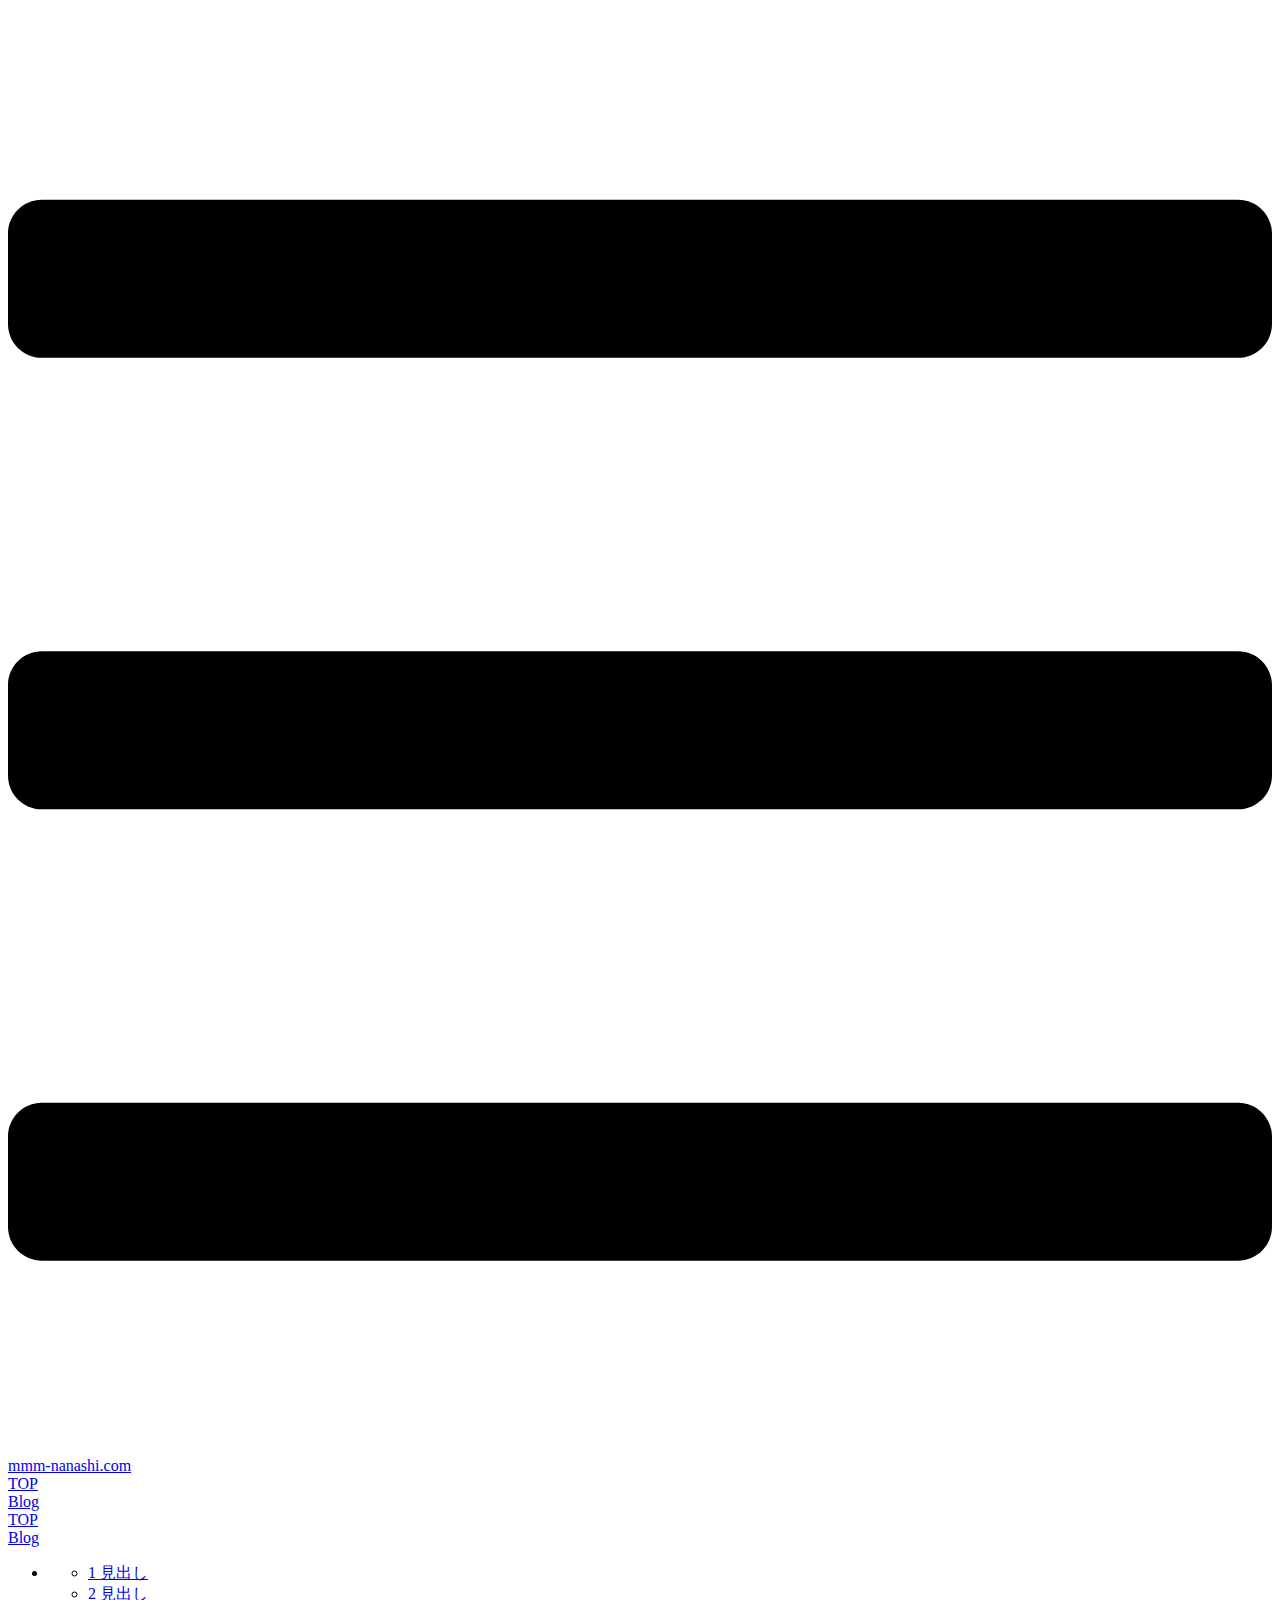
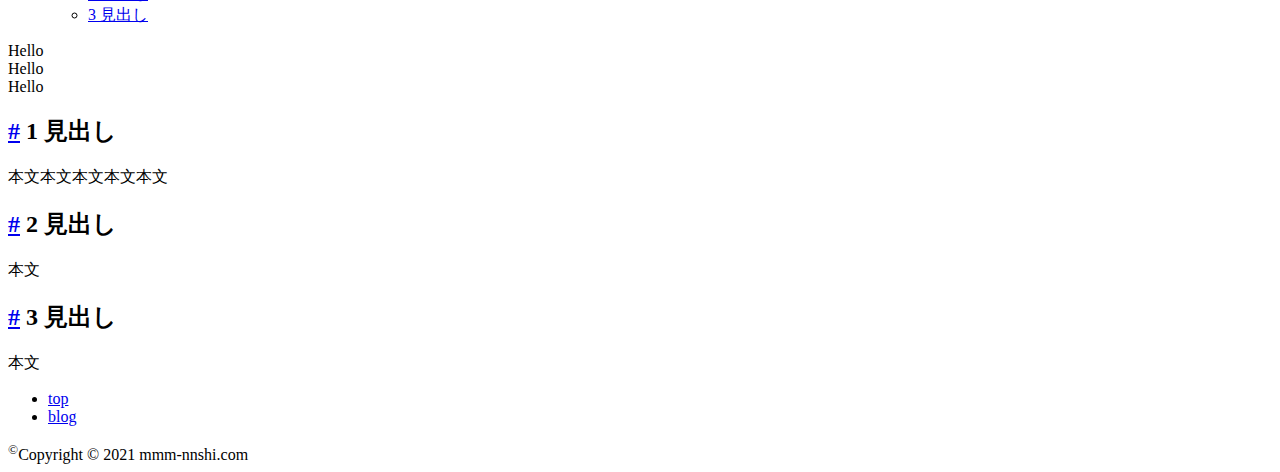
==== commit fbb0e24a: "パス変更２" ====
--- a/index.html
+++ b/index.html
@@ -5,23 +5,23 @@
     <meta name="viewport" content="width=device-width,initial-scale=1">
     <title>mmm-nanashi.com</title>
     <meta name="generator" content="VuePress 1.8.2">
-    <link rel="manifest" href="manifest.json">
+    <link rel="manifest" href="/portphorio/manifest.json">
     <meta name="description" content="ポートフォリオサイトの練習です">
     
-    <link rel="preload" href="assets/css/0.styles.85ff73a7.css" as="style"><link rel="preload" href="assets/js/app.77331edd.js" as="script"><link rel="preload" href="assets/js/2.afd8a027.js" as="script"><link rel="preload" href="assets/js/10.1106adce.js" as="script"><link rel="preload" href="assets/js/3.2e3cc7e3.js" as="script"><link rel="preload" href="assets/js/9.ff7fddaa.js" as="script"><link rel="prefetch" href="assets/js/11.5537996c.js"><link rel="prefetch" href="assets/js/12.58b3ee66.js"><link rel="prefetch" href="assets/js/4.f79f5472.js"><link rel="prefetch" href="assets/js/5.6c908f13.js"><link rel="prefetch" href="assets/js/6.f7975e4d.js"><link rel="prefetch" href="assets/js/7.0a2c8a28.js"><link rel="prefetch" href="assets/js/8.c8a51c26.js">
-    <link rel="stylesheet" href="assets/css/0.styles.85ff73a7.css">
+    <link rel="preload" href="/portphorio/assets/css/0.styles.85ff73a7.css" as="style"><link rel="preload" href="/portphorio/assets/js/app.77331edd.js" as="script"><link rel="preload" href="/portphorio/assets/js/2.afd8a027.js" as="script"><link rel="preload" href="/portphorio/assets/js/10.1106adce.js" as="script"><link rel="preload" href="/portphorio/assets/js/3.2e3cc7e3.js" as="script"><link rel="preload" href="/portphorio/assets/js/9.ff7fddaa.js" as="script"><link rel="prefetch" href="/portphorio/assets/js/11.5537996c.js"><link rel="prefetch" href="/portphorio/assets/js/12.58b3ee66.js"><link rel="prefetch" href="/portphorio/assets/js/4.f79f5472.js"><link rel="prefetch" href="/portphorio/assets/js/5.6c908f13.js"><link rel="prefetch" href="/portphorio/assets/js/6.f7975e4d.js"><link rel="prefetch" href="/portphorio/assets/js/7.0a2c8a28.js"><link rel="prefetch" href="/portphorio/assets/js/8.c8a51c26.js">
+    <link rel="stylesheet" href="/portphorio/assets/css/0.styles.85ff73a7.css">
   </head>
   <body>
-    <div id="app" data-server-rendered="true"><div class="theme-container"><header class="navbar"><div class="sidebar-button"><svg xmlns="http://www.w3.org/2000/svg" aria-hidden="true" role="img" viewBox="0 0 448 512" class="icon"><path fill="currentColor" d="M436 124H12c-6.627 0-12-5.373-12-12V80c0-6.627 5.373-12 12-12h424c6.627 0 12 5.373 12 12v32c0 6.627-5.373 12-12 12zm0 160H12c-6.627 0-12-5.373-12-12v-32c0-6.627 5.373-12 12-12h424c6.627 0 12 5.373 12 12v32c0 6.627-5.373 12-12 12zm0 160H12c-6.627 0-12-5.373-12-12v-32c0-6.627 5.373-12 12-12h424c6.627 0 12 5.373 12 12v32c0 6.627-5.373 12-12 12z"></path></svg></div> <a href="" aria-current="page" class="home-link router-link-exact-active router-link-active"><!----> <span class="site-name">mmm-nanashi.com</span></a> <div class="links"><!----> <nav class="nav-links can-hide"><div class="nav-item"><a href="" aria-current="page" class="nav-link router-link-exact-active router-link-active">
+    <div id="app" data-server-rendered="true"><div class="theme-container"><header class="navbar"><div class="sidebar-button"><svg xmlns="http://www.w3.org/2000/svg" aria-hidden="true" role="img" viewBox="0 0 448 512" class="icon"><path fill="currentColor" d="M436 124H12c-6.627 0-12-5.373-12-12V80c0-6.627 5.373-12 12-12h424c6.627 0 12 5.373 12 12v32c0 6.627-5.373 12-12 12zm0 160H12c-6.627 0-12-5.373-12-12v-32c0-6.627 5.373-12 12-12h424c6.627 0 12 5.373 12 12v32c0 6.627-5.373 12-12 12zm0 160H12c-6.627 0-12-5.373-12-12v-32c0-6.627 5.373-12 12-12h424c6.627 0 12 5.373 12 12v32c0 6.627-5.373 12-12 12z"></path></svg></div> <a href="/portphorio/" aria-current="page" class="home-link router-link-exact-active router-link-active"><!----> <span class="site-name">mmm-nanashi.com</span></a> <div class="links"><!----> <nav class="nav-links can-hide"><div class="nav-item"><a href="/portphorio/" aria-current="page" class="nav-link router-link-exact-active router-link-active">
   TOP
-</a></div><div class="nav-item"><a href="blog/" class="nav-link">
+</a></div><div class="nav-item"><a href="/portphorio/blog/" class="nav-link">
   Blog
-</a></div> <!----></nav></div></header> <div class="sidebar-mask"></div> <aside class="sidebar"><nav class="nav-links"><div class="nav-item"><a href="" aria-current="page" class="nav-link router-link-exact-active router-link-active">
+</a></div> <!----></nav></div></header> <div class="sidebar-mask"></div> <aside class="sidebar"><nav class="nav-links"><div class="nav-item"><a href="/portphorio/" aria-current="page" class="nav-link router-link-exact-active router-link-active">
   TOP
-</a></div><div class="nav-item"><a href="blog/" class="nav-link">
+</a></div><div class="nav-item"><a href="/portphorio/blog/" class="nav-link">
   Blog
-</a></div> <!----></nav>  <ul class="sidebar-links"><li><section class="sidebar-group depth-0"><p class="sidebar-heading open"><span></span> <!----></p> <ul class="sidebar-links sidebar-group-items"><li><a href="#_1-見出し" class="sidebar-link">1 見出し</a><ul class="sidebar-sub-headers"></ul></li><li><a href="#_2-見出し" class="sidebar-link">2 見出し</a><ul class="sidebar-sub-headers"></ul></li><li><a href="#_3-見出し" class="sidebar-link">3 見出し</a><ul class="sidebar-sub-headers"></ul></li></ul></section></li></ul> </aside> <main class="page"> <div class="theme-default-content content__default"><div class="mv-area flex" data-v-00d563e0><li data-v-00d563e0>Hello</li> <li data-v-00d563e0>Hello</li> <li data-v-00d563e0>Hello</li></div> <h2 id="_1-見出し"><a href="#_1-見出し" class="header-anchor">#</a> 1 見出し</h2> <p>本文本文本文本文本文</p> <h2 id="_2-見出し"><a href="#_2-見出し" class="header-anchor">#</a> 2 見出し</h2> <p>本文</p> <h2 id="_3-見出し"><a href="#_3-見出し" class="header-anchor">#</a> 3 見出し</h2> <p>本文</p></div> <footer class="page-edit"><!----> <!----></footer> <!----> </main></div><div class="global-ui"><div class="footer"><ul><li><a href="#">top</a></li> <li><a href="#">blog</a></li></ul> <sup>©</sup>Copyright © 2021 mmm-nnshi.com
+</a></div> <!----></nav>  <ul class="sidebar-links"><li><section class="sidebar-group depth-0"><p class="sidebar-heading open"><span></span> <!----></p> <ul class="sidebar-links sidebar-group-items"><li><a href="/portphorio/#_1-見出し" class="sidebar-link">1 見出し</a><ul class="sidebar-sub-headers"></ul></li><li><a href="/portphorio/#_2-見出し" class="sidebar-link">2 見出し</a><ul class="sidebar-sub-headers"></ul></li><li><a href="/portphorio/#_3-見出し" class="sidebar-link">3 見出し</a><ul class="sidebar-sub-headers"></ul></li></ul></section></li></ul> </aside> <main class="page"> <div class="theme-default-content content__default"><div class="mv-area flex" data-v-00d563e0><li data-v-00d563e0>Hello</li> <li data-v-00d563e0>Hello</li> <li data-v-00d563e0>Hello</li></div> <h2 id="_1-見出し"><a href="#_1-見出し" class="header-anchor">#</a> 1 見出し</h2> <p>本文本文本文本文本文</p> <h2 id="_2-見出し"><a href="#_2-見出し" class="header-anchor">#</a> 2 見出し</h2> <p>本文</p> <h2 id="_3-見出し"><a href="#_3-見出し" class="header-anchor">#</a> 3 見出し</h2> <p>本文</p></div> <footer class="page-edit"><!----> <!----></footer> <!----> </main></div><div class="global-ui"><div class="footer"><ul><li><a href="#">top</a></li> <li><a href="#">blog</a></li></ul> <sup>©</sup>Copyright © 2021 mmm-nnshi.com
 </div><!----></div></div>
-    <script src="assets/js/app.77331edd.js" defer></script><script src="assets/js/2.afd8a027.js" defer></script><script src="assets/js/10.1106adce.js" defer></script><script src="assets/js/3.2e3cc7e3.js" defer></script><script src="assets/js/9.ff7fddaa.js" defer></script>
+    <script src="/portphorio/assets/js/app.77331edd.js" defer></script><script src="/portphorio/assets/js/2.afd8a027.js" defer></script><script src="/portphorio/assets/js/10.1106adce.js" defer></script><script src="/portphorio/assets/js/3.2e3cc7e3.js" defer></script><script src="/portphorio/assets/js/9.ff7fddaa.js" defer></script>
   </body>
 </html>
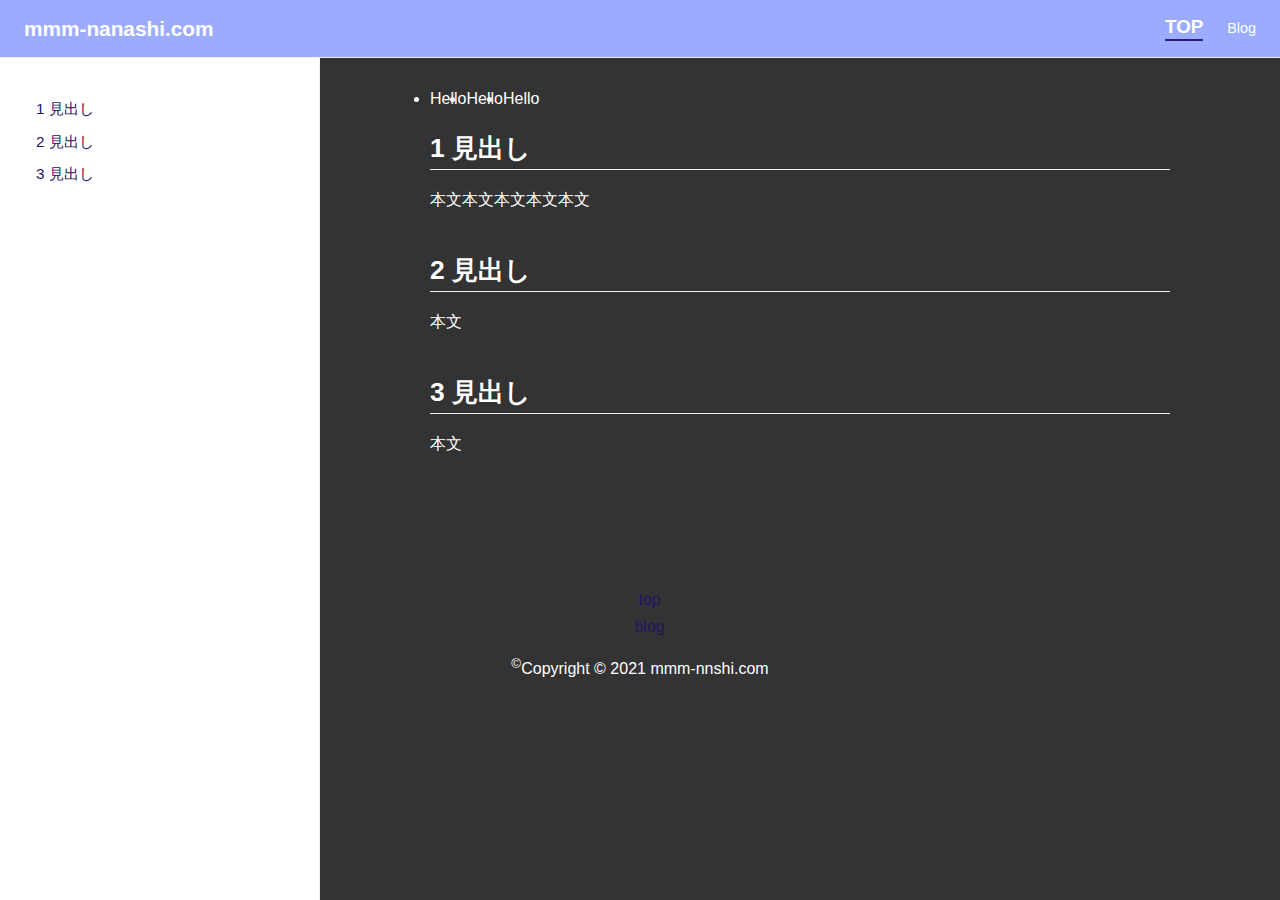
==== commit 294f18dc: "パス変更4" ====
--- a/index.html
+++ b/index.html
@@ -5,23 +5,23 @@
     <meta name="viewport" content="width=device-width,initial-scale=1">
     <title>mmm-nanashi.com</title>
     <meta name="generator" content="VuePress 1.8.2">
-    <link rel="manifest" href="/portphorio/manifest.json">
+    <link rel="manifest" href="/manifest.json">
     <meta name="description" content="ポートフォリオサイトの練習です">
     
-    <link rel="preload" href="/portphorio/assets/css/0.styles.85ff73a7.css" as="style"><link rel="preload" href="/portphorio/assets/js/app.77331edd.js" as="script"><link rel="preload" href="/portphorio/assets/js/2.afd8a027.js" as="script"><link rel="preload" href="/portphorio/assets/js/10.1106adce.js" as="script"><link rel="preload" href="/portphorio/assets/js/3.2e3cc7e3.js" as="script"><link rel="preload" href="/portphorio/assets/js/9.ff7fddaa.js" as="script"><link rel="prefetch" href="/portphorio/assets/js/11.5537996c.js"><link rel="prefetch" href="/portphorio/assets/js/12.58b3ee66.js"><link rel="prefetch" href="/portphorio/assets/js/4.f79f5472.js"><link rel="prefetch" href="/portphorio/assets/js/5.6c908f13.js"><link rel="prefetch" href="/portphorio/assets/js/6.f7975e4d.js"><link rel="prefetch" href="/portphorio/assets/js/7.0a2c8a28.js"><link rel="prefetch" href="/portphorio/assets/js/8.c8a51c26.js">
-    <link rel="stylesheet" href="/portphorio/assets/css/0.styles.85ff73a7.css">
+    <link rel="preload" href="/assets/css/0.styles.85ff73a7.css" as="style"><link rel="preload" href="/assets/js/app.77331edd.js" as="script"><link rel="preload" href="/assets/js/2.afd8a027.js" as="script"><link rel="preload" href="/assets/js/10.1106adce.js" as="script"><link rel="preload" href="/assets/js/3.2e3cc7e3.js" as="script"><link rel="preload" href="/assets/js/9.ff7fddaa.js" as="script"><link rel="prefetch" href="/assets/js/11.5537996c.js"><link rel="prefetch" href="/assets/js/12.58b3ee66.js"><link rel="prefetch" href="/assets/js/4.f79f5472.js"><link rel="prefetch" href="/assets/js/5.6c908f13.js"><link rel="prefetch" href="/assets/js/6.f7975e4d.js"><link rel="prefetch" href="/assets/js/7.0a2c8a28.js"><link rel="prefetch" href="/assets/js/8.c8a51c26.js">
+    <link rel="stylesheet" href="/assets/css/0.styles.85ff73a7.css">
   </head>
   <body>
-    <div id="app" data-server-rendered="true"><div class="theme-container"><header class="navbar"><div class="sidebar-button"><svg xmlns="http://www.w3.org/2000/svg" aria-hidden="true" role="img" viewBox="0 0 448 512" class="icon"><path fill="currentColor" d="M436 124H12c-6.627 0-12-5.373-12-12V80c0-6.627 5.373-12 12-12h424c6.627 0 12 5.373 12 12v32c0 6.627-5.373 12-12 12zm0 160H12c-6.627 0-12-5.373-12-12v-32c0-6.627 5.373-12 12-12h424c6.627 0 12 5.373 12 12v32c0 6.627-5.373 12-12 12zm0 160H12c-6.627 0-12-5.373-12-12v-32c0-6.627 5.373-12 12-12h424c6.627 0 12 5.373 12 12v32c0 6.627-5.373 12-12 12z"></path></svg></div> <a href="/portphorio/" aria-current="page" class="home-link router-link-exact-active router-link-active"><!----> <span class="site-name">mmm-nanashi.com</span></a> <div class="links"><!----> <nav class="nav-links can-hide"><div class="nav-item"><a href="/portphorio/" aria-current="page" class="nav-link router-link-exact-active router-link-active">
+    <div id="app" data-server-rendered="true"><div class="theme-container"><header class="navbar"><div class="sidebar-button"><svg xmlns="http://www.w3.org/2000/svg" aria-hidden="true" role="img" viewBox="0 0 448 512" class="icon"><path fill="currentColor" d="M436 124H12c-6.627 0-12-5.373-12-12V80c0-6.627 5.373-12 12-12h424c6.627 0 12 5.373 12 12v32c0 6.627-5.373 12-12 12zm0 160H12c-6.627 0-12-5.373-12-12v-32c0-6.627 5.373-12 12-12h424c6.627 0 12 5.373 12 12v32c0 6.627-5.373 12-12 12zm0 160H12c-6.627 0-12-5.373-12-12v-32c0-6.627 5.373-12 12-12h424c6.627 0 12 5.373 12 12v32c0 6.627-5.373 12-12 12z"></path></svg></div> <a href="/" aria-current="page" class="home-link router-link-exact-active router-link-active"><!----> <span class="site-name">mmm-nanashi.com</span></a> <div class="links"><!----> <nav class="nav-links can-hide"><div class="nav-item"><a href="/" aria-current="page" class="nav-link router-link-exact-active router-link-active">
   TOP
-</a></div><div class="nav-item"><a href="/portphorio/blog/" class="nav-link">
+</a></div><div class="nav-item"><a href="/blog/" class="nav-link">
   Blog
-</a></div> <!----></nav></div></header> <div class="sidebar-mask"></div> <aside class="sidebar"><nav class="nav-links"><div class="nav-item"><a href="/portphorio/" aria-current="page" class="nav-link router-link-exact-active router-link-active">
+</a></div> <!----></nav></div></header> <div class="sidebar-mask"></div> <aside class="sidebar"><nav class="nav-links"><div class="nav-item"><a href="/" aria-current="page" class="nav-link router-link-exact-active router-link-active">
   TOP
-</a></div><div class="nav-item"><a href="/portphorio/blog/" class="nav-link">
+</a></div><div class="nav-item"><a href="/blog/" class="nav-link">
   Blog
-</a></div> <!----></nav>  <ul class="sidebar-links"><li><section class="sidebar-group depth-0"><p class="sidebar-heading open"><span></span> <!----></p> <ul class="sidebar-links sidebar-group-items"><li><a href="/portphorio/#_1-見出し" class="sidebar-link">1 見出し</a><ul class="sidebar-sub-headers"></ul></li><li><a href="/portphorio/#_2-見出し" class="sidebar-link">2 見出し</a><ul class="sidebar-sub-headers"></ul></li><li><a href="/portphorio/#_3-見出し" class="sidebar-link">3 見出し</a><ul class="sidebar-sub-headers"></ul></li></ul></section></li></ul> </aside> <main class="page"> <div class="theme-default-content content__default"><div class="mv-area flex" data-v-00d563e0><li data-v-00d563e0>Hello</li> <li data-v-00d563e0>Hello</li> <li data-v-00d563e0>Hello</li></div> <h2 id="_1-見出し"><a href="#_1-見出し" class="header-anchor">#</a> 1 見出し</h2> <p>本文本文本文本文本文</p> <h2 id="_2-見出し"><a href="#_2-見出し" class="header-anchor">#</a> 2 見出し</h2> <p>本文</p> <h2 id="_3-見出し"><a href="#_3-見出し" class="header-anchor">#</a> 3 見出し</h2> <p>本文</p></div> <footer class="page-edit"><!----> <!----></footer> <!----> </main></div><div class="global-ui"><div class="footer"><ul><li><a href="#">top</a></li> <li><a href="#">blog</a></li></ul> <sup>©</sup>Copyright © 2021 mmm-nnshi.com
+</a></div> <!----></nav>  <ul class="sidebar-links"><li><section class="sidebar-group depth-0"><p class="sidebar-heading open"><span></span> <!----></p> <ul class="sidebar-links sidebar-group-items"><li><a href="/#_1-見出し" class="sidebar-link">1 見出し</a><ul class="sidebar-sub-headers"></ul></li><li><a href="/#_2-見出し" class="sidebar-link">2 見出し</a><ul class="sidebar-sub-headers"></ul></li><li><a href="/#_3-見出し" class="sidebar-link">3 見出し</a><ul class="sidebar-sub-headers"></ul></li></ul></section></li></ul> </aside> <main class="page"> <div class="theme-default-content content__default"><div class="mv-area flex" data-v-00d563e0><li data-v-00d563e0>Hello</li> <li data-v-00d563e0>Hello</li> <li data-v-00d563e0>Hello</li></div> <h2 id="_1-見出し"><a href="#_1-見出し" class="header-anchor">#</a> 1 見出し</h2> <p>本文本文本文本文本文</p> <h2 id="_2-見出し"><a href="#_2-見出し" class="header-anchor">#</a> 2 見出し</h2> <p>本文</p> <h2 id="_3-見出し"><a href="#_3-見出し" class="header-anchor">#</a> 3 見出し</h2> <p>本文</p></div> <footer class="page-edit"><!----> <!----></footer> <!----> </main></div><div class="global-ui"><div class="footer"><ul><li><a href="#">top</a></li> <li><a href="#">blog</a></li></ul> <sup>©</sup>Copyright © 2021 mmm-nnshi.com
 </div><!----></div></div>
-    <script src="/portphorio/assets/js/app.77331edd.js" defer></script><script src="/portphorio/assets/js/2.afd8a027.js" defer></script><script src="/portphorio/assets/js/10.1106adce.js" defer></script><script src="/portphorio/assets/js/3.2e3cc7e3.js" defer></script><script src="/portphorio/assets/js/9.ff7fddaa.js" defer></script>
+    <script src="/assets/js/app.77331edd.js" defer></script><script src="/assets/js/2.afd8a027.js" defer></script><script src="/assets/js/10.1106adce.js" defer></script><script src="/assets/js/3.2e3cc7e3.js" defer></script><script src="/assets/js/9.ff7fddaa.js" defer></script>
   </body>
 </html>
--- a/assets/css/0.styles.85ff73a7.css
+++ b/assets/css/0.styles.85ff73a7.css
@@ -0,0 +1 @@
+.medium-zoom-overlay{z-index:100}.medium-zoom-overlay~img{z-index:101}code[class*=language-],pre[class*=language-]{color:#ccc;background:none;font-family:Consolas,Monaco,Andale Mono,Ubuntu Mono,monospace;font-size:1em;text-align:left;white-space:pre;word-spacing:normal;word-break:normal;word-wrap:normal;line-height:1.5;-moz-tab-size:4;-o-tab-size:4;tab-size:4;-webkit-hyphens:none;-ms-hyphens:none;hyphens:none}pre[class*=language-]{padding:1em;margin:.5em 0;overflow:auto}:not(pre)>code[class*=language-],pre[class*=language-]{background:#2d2d2d}:not(pre)>code[class*=language-]{padding:.1em;border-radius:.3em;white-space:normal}.token.block-comment,.token.cdata,.token.comment,.token.doctype,.token.prolog{color:#999}.token.punctuation{color:#ccc}.token.attr-name,.token.deleted,.token.namespace,.token.tag{color:#e2777a}.token.function-name{color:#6196cc}.token.boolean,.token.function,.token.number{color:#f08d49}.token.class-name,.token.constant,.token.property,.token.symbol{color:#f8c555}.token.atrule,.token.builtin,.token.important,.token.keyword,.token.selector{color:#cc99cd}.token.attr-value,.token.char,.token.regex,.token.string,.token.variable{color:#7ec699}.token.entity,.token.operator,.token.url{color:#67cdcc}.token.bold,.token.important{font-weight:700}.token.italic{font-style:italic}.token.entity{cursor:help}.token.inserted{color:green}.theme-default-content code{color:#3b23a3;padding:.25rem .5rem;margin:0;font-size:.85em;background-color:rgba(27,31,35,.05);border-radius:3px}.theme-default-content code .token.deleted{color:#ec5975}.theme-default-content code .token.inserted{color:#241563}.theme-default-content pre,.theme-default-content pre[class*=language-]{line-height:1.4;padding:1.25rem 1.5rem;margin:.85rem 0;background-color:#241563;border-radius:6px;overflow:auto}.theme-default-content pre[class*=language-] code,.theme-default-content pre code{color:#fff;padding:0;background-color:transparent;border-radius:0}div[class*=language-]{position:relative;background-color:#241563;border-radius:6px}div[class*=language-] .highlight-lines{-webkit-user-select:none;user-select:none;padding-top:1.3rem;position:absolute;top:0;left:0;width:100%;line-height:1.4}div[class*=language-] .highlight-lines .highlighted{background-color:rgba(0,0,0,.66)}div[class*=language-] pre,div[class*=language-] pre[class*=language-]{background:transparent;position:relative;z-index:1}div[class*=language-]:before{position:absolute;z-index:3;top:.8em;right:1em;font-size:.75rem;color:hsla(0,0%,100%,.4)}div[class*=language-]:not(.line-numbers-mode) .line-numbers-wrapper{display:none}div[class*=language-].line-numbers-mode .highlight-lines .highlighted{position:relative}div[class*=language-].line-numbers-mode .highlight-lines .highlighted:before{content:" ";position:absolute;z-index:3;left:0;top:0;display:block;width:3.5rem;height:100%;background-color:rgba(0,0,0,.66)}div[class*=language-].line-numbers-mode pre{padding-left:4.5rem;vertical-align:middle}div[class*=language-].line-numbers-mode .line-numbers-wrapper{position:absolute;top:0;width:3.5rem;text-align:center;color:hsla(0,0%,100%,.3);padding:1.25rem 0;line-height:1.4}div[class*=language-].line-numbers-mode .line-numbers-wrapper br{-webkit-user-select:none;user-select:none}div[class*=language-].line-numbers-mode .line-numbers-wrapper .line-number{position:relative;z-index:4;-webkit-user-select:none;user-select:none;font-size:.85em}div[class*=language-].line-numbers-mode:after{content:"";position:absolute;z-index:2;top:0;left:0;width:3.5rem;height:100%;border-radius:6px 0 0 6px;border-right:1px solid rgba(0,0,0,.66);background-color:#241563}div[class~=language-js]:before{content:"js"}div[class~=language-ts]:before{content:"ts"}div[class~=language-html]:before{content:"html"}div[class~=language-md]:before{content:"md"}div[class~=language-vue]:before{content:"vue"}div[class~=language-css]:before{content:"css"}div[class~=language-sass]:before{content:"sass"}div[class~=language-scss]:before{content:"scss"}div[class~=language-less]:before{content:"less"}div[class~=language-stylus]:before{content:"stylus"}div[class~=language-go]:before{content:"go"}div[class~=language-java]:before{content:"java"}div[class~=language-c]:before{content:"c"}div[class~=language-sh]:before{content:"sh"}div[class~=language-yaml]:before{content:"yaml"}div[class~=language-py]:before{content:"py"}div[class~=language-docker]:before{content:"docker"}div[class~=language-dockerfile]:before{content:"dockerfile"}div[class~=language-makefile]:before{content:"makefile"}div[class~=language-javascript]:before{content:"js"}div[class~=language-typescript]:before{content:"ts"}div[class~=language-markup]:before{content:"html"}div[class~=language-markdown]:before{content:"md"}div[class~=language-json]:before{content:"json"}div[class~=language-ruby]:before{content:"rb"}div[class~=language-python]:before{content:"py"}div[class~=language-bash]:before{content:"sh"}div[class~=language-php]:before{content:"php"}.custom-block .custom-block-title{font-weight:600;margin-bottom:-.4rem}.custom-block.danger,.custom-block.tip,.custom-block.warning{padding:.1rem 1.5rem;border-left-width:.5rem;border-left-style:solid;margin:1rem 0}.custom-block.tip{background-color:#f3f5f7;border-color:#42b983}.custom-block.warning{background-color:rgba(255,229,100,.3);border-color:#e7c000;color:#6b5900}.custom-block.warning .custom-block-title{color:#b29400}.custom-block.warning a{color:#241563}.custom-block.danger{background-color:#ffe6e6;border-color:#c00;color:#4d0000}.custom-block.danger .custom-block-title{color:#900}.custom-block.danger a{color:#241563}.custom-block.details{display:block;position:relative;border-radius:2px;margin:1.6em 0;padding:1.6em;background-color:#eee}.custom-block.details h4{margin-top:0}.custom-block.details figure:last-child,.custom-block.details p:last-child{margin-bottom:0;padding-bottom:0}.custom-block.details summary{outline:none;cursor:pointer}.arrow{display:inline-block;width:0;height:0}.arrow.up{border-bottom:6px solid #ccc}.arrow.down,.arrow.up{border-left:4px solid transparent;border-right:4px solid transparent}.arrow.down{border-top:6px solid #ccc}.arrow.right{border-left:6px solid #ccc}.arrow.left,.arrow.right{border-top:4px solid transparent;border-bottom:4px solid transparent}.arrow.left{border-right:6px solid #ccc}.theme-default-content:not(.custom){max-width:740px;margin:0 auto;padding:2rem 2.5rem}@media (max-width:959px){.theme-default-content:not(.custom){padding:2rem}}@media (max-width:419px){.theme-default-content:not(.custom){padding:1.5rem}}.table-of-contents .badge{vertical-align:middle}body,html{padding:0;margin:0;background-color:#fff}body{font-family:-apple-system,BlinkMacSystemFont,Segoe UI,Roboto,Oxygen,Ubuntu,Cantarell,Fira Sans,Droid Sans,Helvetica Neue,sans-serif;-webkit-font-smoothing:antialiased;-moz-osx-font-smoothing:grayscale;font-size:16px;color:#241563}.page{padding-left:20rem}.navbar{z-index:20;right:0;height:3.6rem;background-color:#fff;box-sizing:border-box;border-bottom:1px solid #f1f1f1}.navbar,.sidebar-mask{position:fixed;top:0;left:0}.sidebar-mask{z-index:9;width:100vw;height:100vh;display:none}.sidebar{font-size:16px;background-color:#fff;width:20rem;position:fixed;z-index:10;margin:0;top:3.6rem;left:0;bottom:0;box-sizing:border-box;border-right:1px solid #f1f1f1;overflow-y:auto}.theme-default-content:not(.custom)>:first-child{margin-top:3.6rem}.theme-default-content:not(.custom) a:hover{text-decoration:underline}.theme-default-content:not(.custom) p.demo{padding:1rem 1.5rem;border:1px solid #ddd;border-radius:4px}.theme-default-content:not(.custom) img{max-width:100%}.theme-default-content.custom{padding:0;margin:0}.theme-default-content.custom img{max-width:100%}a{font-weight:500;text-decoration:none}a,p a code{color:#241563}p a code{font-weight:400}kbd{background:#eee;border:.15rem solid #ddd;border-bottom:.25rem solid #ddd;border-radius:.15rem;padding:0 .15em}blockquote{font-size:1rem;color:#999;border-left:.2rem solid #dfe2e5;margin:1rem 0;padding:.25rem 0 .25rem 1rem}blockquote>p{margin:0}ol,ul{padding-left:1.2em}strong{font-weight:600}h1,h2,h3,h4,h5,h6{font-weight:600;line-height:1.25}.theme-default-content:not(.custom)>h1,.theme-default-content:not(.custom)>h2,.theme-default-content:not(.custom)>h3,.theme-default-content:not(.custom)>h4,.theme-default-content:not(.custom)>h5,.theme-default-content:not(.custom)>h6{margin-top:-3.1rem;padding-top:4.6rem;margin-bottom:0}.theme-default-content:not(.custom)>h1:first-child,.theme-default-content:not(.custom)>h2:first-child,.theme-default-content:not(.custom)>h3:first-child,.theme-default-content:not(.custom)>h4:first-child,.theme-default-content:not(.custom)>h5:first-child,.theme-default-content:not(.custom)>h6:first-child{margin-top:-1.5rem;margin-bottom:1rem}.theme-default-content:not(.custom)>h1:first-child+.custom-block,.theme-default-content:not(.custom)>h1:first-child+p,.theme-default-content:not(.custom)>h1:first-child+pre,.theme-default-content:not(.custom)>h2:first-child+.custom-block,.theme-default-content:not(.custom)>h2:first-child+p,.theme-default-content:not(.custom)>h2:first-child+pre,.theme-default-content:not(.custom)>h3:first-child+.custom-block,.theme-default-content:not(.custom)>h3:first-child+p,.theme-default-content:not(.custom)>h3:first-child+pre,.theme-default-content:not(.custom)>h4:first-child+.custom-block,.theme-default-content:not(.custom)>h4:first-child+p,.theme-default-content:not(.custom)>h4:first-child+pre,.theme-default-content:not(.custom)>h5:first-child+.custom-block,.theme-default-content:not(.custom)>h5:first-child+p,.theme-default-content:not(.custom)>h5:first-child+pre,.theme-default-content:not(.custom)>h6:first-child+.custom-block,.theme-default-content:not(.custom)>h6:first-child+p,.theme-default-content:not(.custom)>h6:first-child+pre{margin-top:2rem}h1:focus .header-anchor,h1:hover .header-anchor,h2:focus .header-anchor,h2:hover .header-anchor,h3:focus .header-anchor,h3:hover .header-anchor,h4:focus .header-anchor,h4:hover .header-anchor,h5:focus .header-anchor,h5:hover .header-anchor,h6:focus .header-anchor,h6:hover .header-anchor{opacity:1}h1{font-size:2.2rem}h2{font-size:1.65rem;padding-bottom:.3rem;border-bottom:1px solid #f1f1f1}h3{font-size:1.35rem}a.header-anchor{font-size:.85em;float:left;margin-left:-.87em;padding-right:.23em;margin-top:.125em;opacity:0}a.header-anchor:focus,a.header-anchor:hover{text-decoration:none}.line-number,code,kbd{font-family:source-code-pro,Menlo,Monaco,Consolas,Courier New,monospace}ol,p,ul{line-height:1.7}hr{border:0;border-top:1px solid #f1f1f1}table{border-collapse:collapse;margin:1rem 0;display:block;overflow-x:auto}tr{border-top:1px solid #dfe2e5}tr:nth-child(2n){background-color:#f6f8fa}td,th{border:1px solid #dfe2e5;padding:.6em 1em}.theme-container.sidebar-open .sidebar-mask{display:block}.theme-container.no-navbar .theme-default-content:not(.custom)>h1,.theme-container.no-navbar h2,.theme-container.no-navbar h3,.theme-container.no-navbar h4,.theme-container.no-navbar h5,.theme-container.no-navbar h6{margin-top:1.5rem;padding-top:0}.theme-container.no-navbar .sidebar{top:0}@media (min-width:720px){.theme-container.no-sidebar .sidebar{display:none}.theme-container.no-sidebar .page{padding-left:0}}@media (max-width:959px){.sidebar{font-size:15px;width:16.4rem}.page{padding-left:16.4rem}}@media (max-width:719px){.sidebar{top:0;padding-top:3.6rem;transform:translateX(-100%);transition:transform .2s ease}.page{padding-left:0}.theme-container.sidebar-open .sidebar{transform:translateX(0)}.theme-container.no-navbar .sidebar{padding-top:0}}@media (max-width:419px){h1{font-size:1.9rem}.theme-default-content div[class*=language-]{margin:.85rem -1.5rem;border-radius:0}}.flex{display:flex}.flex img{width:33.33333%}.footer{text-align:center}#nprogress{pointer-events:none}#nprogress .bar{background:#241563;position:fixed;z-index:1031;top:0;left:0;width:100%;height:2px}#nprogress .peg{display:block;position:absolute;right:0;width:100px;height:100%;box-shadow:0 0 10px #241563,0 0 5px #241563;opacity:1;transform:rotate(3deg) translateY(-4px)}#nprogress .spinner{display:block;position:fixed;z-index:1031;top:15px;right:15px}#nprogress .spinner-icon{width:18px;height:18px;box-sizing:border-box;border-color:#241563 transparent transparent #241563;border-style:solid;border-width:2px;border-radius:50%;-webkit-animation:nprogress-spinner .4s linear infinite;animation:nprogress-spinner .4s linear infinite}.nprogress-custom-parent{overflow:hidden;position:relative}.nprogress-custom-parent #nprogress .bar,.nprogress-custom-parent #nprogress .spinner{position:absolute}@-webkit-keyframes nprogress-spinner{0%{transform:rotate(0deg)}to{transform:rotate(1turn)}}@keyframes nprogress-spinner{0%{transform:rotate(0deg)}to{transform:rotate(1turn)}}html[data-v-5fd4ef0c]{overflow-y:scroll;background-color:#333}body[data-v-5fd4ef0c]{font:16px Lucida Grande,Arial,sans-serif;background-color:#333;color:#fff}.navbar .links[data-v-5fd4ef0c],.navbar[data-v-5fd4ef0c]{background-color:#9bacff;color:#fff}.navbar .site-name[data-v-5fd4ef0c]{color:#fff}.nav-links a.router-link-active[data-v-5fd4ef0c]{color:#fff;font-size:1.3em;font-weight:700}.go-to-top[data-v-5fd4ef0c]{cursor:pointer;position:fixed;bottom:2rem;right:2.5rem;width:2rem;color:#241563;z-index:1}.go-to-top[data-v-5fd4ef0c]:hover{color:#4729c4}@media (max-width:959px){.go-to-top[data-v-5fd4ef0c]{display:none}}.fade-enter-active[data-v-5fd4ef0c],.fade-leave-active[data-v-5fd4ef0c]{transition:opacity .3s}.fade-enter[data-v-5fd4ef0c],.fade-leave-to[data-v-5fd4ef0c]{opacity:0}.icon.outbound{color:#aaa;display:inline-block;vertical-align:middle;position:relative;top:-1px}.sr-only{position:absolute;width:1px;height:1px;padding:0;margin:-1px;overflow:hidden;clip:rect(0,0,0,0);white-space:nowrap;border-width:0}.home{padding:3.6rem 2rem 0;max-width:960px;margin:0 auto;display:block}.home .hero{text-align:center}.home .hero img{max-width:100%;max-height:280px;display:block;margin:3rem auto 1.5rem}.home .hero h1{font-size:3rem}.home .hero .action,.home .hero .description,.home .hero h1{margin:1.8rem auto}.home .hero .description{max-width:35rem;font-size:1.6rem;line-height:1.3;color:#5b3ed6}.home .hero .action-button{display:inline-block;font-size:1.2rem;color:#fff;background-color:#241563;padding:.8rem 1.6rem;border-radius:4px;transition:background-color .1s ease;box-sizing:border-box;border-bottom:1px solid #201359}.home .hero .action-button:hover{background-color:#301c83}.home .features{border-top:1px solid #f1f1f1;padding:1.2rem 0;margin-top:2.5rem;display:flex;flex-wrap:wrap;align-items:flex-start;align-content:stretch;justify-content:space-between}.home .feature{flex-grow:1;flex-basis:30%;max-width:30%}.home .feature h2{font-size:1.4rem;font-weight:500;border-bottom:none;padding-bottom:0;color:#301c83}.home .feature p{color:#4126b3}.home .footer{padding:2.5rem;border-top:1px solid #f1f1f1;text-align:center;color:#4126b3}@media (max-width:719px){.home .features{flex-direction:column}.home .feature{max-width:100%;padding:0 2.5rem}}@media (max-width:419px){.home{padding-left:1.5rem;padding-right:1.5rem}.home .hero img{max-height:210px;margin:2rem auto 1.2rem}.home .hero h1{font-size:2rem}.home .hero .action,.home .hero .description,.home .hero h1{margin:1.2rem auto}.home .hero .description{font-size:1.2rem}.home .hero .action-button{font-size:1rem;padding:.6rem 1.2rem}.home .feature h2{font-size:1.25rem}}.search-box{display:inline-block;position:relative;margin-right:1rem}.search-box input{cursor:text;width:10rem;height:2rem;color:#4126b3;display:inline-block;border:1px solid #d9d9d9;border-radius:2rem;font-size:.9rem;line-height:2rem;padding:0 .5rem 0 2rem;outline:none;transition:all .2s ease;background:#fff url(/portphorio/assets/img/search.83621669.svg) .6rem .5rem no-repeat;background-size:1rem}.search-box input:focus{cursor:auto;border-color:#241563}.search-box .suggestions{background:#fff;width:20rem;position:absolute;top:2rem;border:1px solid #d9d9d9;border-radius:6px;padding:.4rem;list-style-type:none}.search-box .suggestions.align-right{right:0}.search-box .suggestion{line-height:1.4;padding:.4rem .6rem;border-radius:4px;cursor:pointer}.search-box .suggestion a{white-space:normal;color:#4e2ed3}.search-box .suggestion a .page-title{font-weight:600}.search-box .suggestion a .header{font-size:.9em;margin-left:.25em}.search-box .suggestion.focused{background-color:#f3f4f5}.search-box .suggestion.focused a{color:#241563}@media (max-width:959px){.search-box input{cursor:pointer;width:0;border-color:transparent;position:relative}.search-box input:focus{cursor:text;left:0;width:10rem}}@media (-ms-high-contrast:none){.search-box input{height:2rem}}@media (max-width:959px) and (min-width:719px){.search-box .suggestions{left:0}}@media (max-width:719px){.search-box{margin-right:0}.search-box input{left:1rem}.search-box .suggestions{right:0}}@media (max-width:419px){.search-box .suggestions{width:calc(100vw - 4rem)}.search-box input:focus{width:8rem}}.sidebar-button{cursor:pointer;display:none;width:1.25rem;height:1.25rem;position:absolute;padding:.6rem;top:.6rem;left:1rem}.sidebar-button .icon{display:block;width:1.25rem;height:1.25rem}@media (max-width:719px){.sidebar-button{display:block}}.dropdown-enter,.dropdown-leave-to{height:0!important}.dropdown-wrapper{cursor:pointer}.dropdown-wrapper .dropdown-title,.dropdown-wrapper .mobile-dropdown-title{display:block;font-size:.9rem;font-family:inherit;cursor:inherit;padding:inherit;line-height:1.4rem;background:transparent;border:none;font-weight:500;color:#241563}.dropdown-wrapper .dropdown-title:hover,.dropdown-wrapper .mobile-dropdown-title:hover{border-color:transparent}.dropdown-wrapper .dropdown-title .arrow,.dropdown-wrapper .mobile-dropdown-title .arrow{vertical-align:middle;margin-top:-1px;margin-left:.4rem}.dropdown-wrapper .mobile-dropdown-title{display:none;font-weight:600}.dropdown-wrapper .mobile-dropdown-title font-size inherit:hover{color:#241563}.dropdown-wrapper .nav-dropdown .dropdown-item{color:inherit;line-height:1.7rem}.dropdown-wrapper .nav-dropdown .dropdown-item h4{margin:.45rem 0 0;border-top:1px solid #eee;padding:1rem 1.5rem .45rem 1.25rem}.dropdown-wrapper .nav-dropdown .dropdown-item .dropdown-subitem-wrapper{padding:0;list-style:none}.dropdown-wrapper .nav-dropdown .dropdown-item .dropdown-subitem-wrapper .dropdown-subitem{font-size:.9em}.dropdown-wrapper .nav-dropdown .dropdown-item a{display:block;line-height:1.7rem;position:relative;border-bottom:none;font-weight:400;margin-bottom:0;padding:0 1.5rem 0 1.25rem}.dropdown-wrapper .nav-dropdown .dropdown-item a.router-link-active,.dropdown-wrapper .nav-dropdown .dropdown-item a:hover{color:#241563}.dropdown-wrapper .nav-dropdown .dropdown-item a.router-link-active:after{content:"";width:0;height:0;border-left:5px solid #241563;border-top:3px solid transparent;border-bottom:3px solid transparent;position:absolute;top:calc(50% - 2px);left:9px}.dropdown-wrapper .nav-dropdown .dropdown-item:first-child h4{margin-top:0;padding-top:0;border-top:0}@media (max-width:719px){.dropdown-wrapper.open .dropdown-title{margin-bottom:.5rem}.dropdown-wrapper .dropdown-title{display:none}.dropdown-wrapper .mobile-dropdown-title{display:block}.dropdown-wrapper .nav-dropdown{transition:height .1s ease-out;overflow:hidden}.dropdown-wrapper .nav-dropdown .dropdown-item h4{border-top:0;margin-top:0;padding-top:0}.dropdown-wrapper .nav-dropdown .dropdown-item>a,.dropdown-wrapper .nav-dropdown .dropdown-item h4{font-size:15px;line-height:2rem}.dropdown-wrapper .nav-dropdown .dropdown-item .dropdown-subitem{font-size:14px;padding-left:1rem}}@media (min-width:719px){.dropdown-wrapper{height:1.8rem}.dropdown-wrapper.open .nav-dropdown,.dropdown-wrapper:hover .nav-dropdown{display:block!important}.dropdown-wrapper.open:blur{display:none}.dropdown-wrapper .nav-dropdown{display:none;height:auto!important;box-sizing:border-box;max-height:calc(100vh - 2.7rem);overflow-y:auto;position:absolute;top:100%;right:0;background-color:#fff;padding:.6rem 0;border:1px solid;border-color:#ddd #ddd #ccc;text-align:left;border-radius:.25rem;white-space:nowrap;margin:0}}.nav-links{display:inline-block}.nav-links a{line-height:1.4rem;color:inherit}.nav-links a.router-link-active,.nav-links a:hover{color:#241563}.nav-links .nav-item{position:relative;display:inline-block;margin-left:1.5rem;line-height:2rem}.nav-links .nav-item:first-child{margin-left:0}.nav-links .repo-link{margin-left:1.5rem}@media (max-width:719px){.nav-links .nav-item,.nav-links .repo-link{margin-left:0}}@media (min-width:719px){.nav-links a.router-link-active,.nav-links a:hover{color:#241563}.nav-item>a:not(.external).router-link-active,.nav-item>a:not(.external):hover{margin-bottom:-2px;border-bottom:2px solid #2d1a7d}}.navbar{padding:.7rem 1.5rem;line-height:2.2rem}.navbar a,.navbar img,.navbar span{display:inline-block}.navbar .logo{height:2.2rem;min-width:2.2rem;margin-right:.8rem;vertical-align:top}.navbar .site-name{font-size:1.3rem;font-weight:600;color:#241563;position:relative}.navbar .links{padding-left:1.5rem;box-sizing:border-box;background-color:#fff;white-space:nowrap;font-size:.9rem;position:absolute;right:1.5rem;top:.7rem;display:flex}.navbar .links .search-box{flex:0 0 auto;vertical-align:top}@media (max-width:719px){.navbar{padding-left:4rem}.navbar .can-hide{display:none}.navbar .links{padding-left:1.5rem}.navbar .site-name{width:calc(100vw - 9.4rem);overflow:hidden;white-space:nowrap;text-overflow:ellipsis}}.page-edit{max-width:740px;margin:0 auto;padding:2rem 2.5rem}@media (max-width:959px){.page-edit{padding:2rem}}@media (max-width:419px){.page-edit{padding:1.5rem}}.page-edit{padding-top:1rem;padding-bottom:1rem;overflow:auto}.page-edit .edit-link{display:inline-block}.page-edit .edit-link a{color:#4126b3;margin-right:.25rem}.page-edit .last-updated{float:right;font-size:.9em}.page-edit .last-updated .prefix{font-weight:500;color:#4126b3}.page-edit .last-updated .time{font-weight:400;color:#767676}@media (max-width:719px){.page-edit .edit-link{margin-bottom:.5rem}.page-edit .last-updated{font-size:.8em;float:none;text-align:left}}.page-nav{max-width:740px;margin:0 auto;padding:2rem 2.5rem}@media (max-width:959px){.page-nav{padding:2rem}}@media (max-width:419px){.page-nav{padding:1.5rem}}.page-nav{padding-top:1rem;padding-bottom:0}.page-nav .inner{min-height:2rem;margin-top:0;border-top:1px solid #f1f1f1;padding-top:1rem;overflow:auto}.page-nav .next{float:right}.page{padding-bottom:2rem;display:block}.sidebar-group .sidebar-group{padding-left:.5em}.sidebar-group:not(.collapsable) .sidebar-heading:not(.clickable){cursor:auto;color:inherit}.sidebar-group.is-sub-group{padding-left:0}.sidebar-group.is-sub-group>.sidebar-heading{font-size:.95em;line-height:1.4;font-weight:400;padding-left:2rem}.sidebar-group.is-sub-group>.sidebar-heading:not(.clickable){opacity:.5}.sidebar-group.is-sub-group>.sidebar-group-items{padding-left:1rem}.sidebar-group.is-sub-group>.sidebar-group-items>li>.sidebar-link{font-size:.95em;border-left:none}.sidebar-group.depth-2>.sidebar-heading{border-left:none}.sidebar-heading{color:#241563;transition:color .15s ease;cursor:pointer;font-size:1.1em;font-weight:700;padding:.35rem 1.5rem .35rem 1.25rem;width:100%;box-sizing:border-box;margin:0;border-left:.25rem solid transparent}.sidebar-heading.open,.sidebar-heading:hover{color:inherit}.sidebar-heading .arrow{position:relative;top:-.12em;left:.5em}.sidebar-heading.clickable.active{font-weight:600;color:#241563;border-left-color:#241563}.sidebar-heading.clickable:hover{color:#241563}.sidebar-group-items{transition:height .1s ease-out;font-size:.95em;overflow:hidden}.sidebar .sidebar-sub-headers{padding-left:1rem;font-size:.95em}a.sidebar-link{font-size:1em;font-weight:400;display:inline-block;color:#241563;border-left:.25rem solid transparent;padding:.35rem 1rem .35rem 1.25rem;line-height:1.4;width:100%;box-sizing:border-box}a.sidebar-link:hover{color:#241563}a.sidebar-link.active{font-weight:600;color:#241563;border-left-color:#241563}.sidebar-group a.sidebar-link{padding-left:2rem}.sidebar-sub-headers a.sidebar-link{padding-top:.25rem;padding-bottom:.25rem;border-left:none}.sidebar-sub-headers a.sidebar-link.active{font-weight:500}html{overflow-y:scroll}body,html{background-color:#333}body{font:16px Lucida Grande,Arial,sans-serif;color:#fff}.navbar,.navbar .links{background-color:#9bacff;color:#fff}.navbar .site-name{color:#fff}.nav-links a.router-link-active{color:#fff;font-size:1.3em;font-weight:700}.sidebar ul{padding:0;margin:0;list-style-type:none}.sidebar a{display:inline-block}.sidebar .nav-links{display:none;border-bottom:1px solid #f1f1f1;padding:.5rem 0 .75rem}.sidebar .nav-links a{font-weight:600}.sidebar .nav-links .nav-item,.sidebar .nav-links .repo-link{display:block;line-height:1.25rem;font-size:1.1em;padding:.5rem 0 .5rem 1.5rem}.sidebar>.sidebar-links{padding:1.5rem 0}.sidebar>.sidebar-links>li>a.sidebar-link{font-size:1.1em;line-height:1.7;font-weight:700}.sidebar>.sidebar-links>li:not(:first-child){margin-top:.75rem}@media (max-width:719px){.sidebar .nav-links{display:block}.sidebar .nav-links .dropdown-wrapper .nav-dropdown .dropdown-item a.router-link-active:after{top:calc(1rem - 2px)}.sidebar>.sidebar-links{padding:1rem 0}}p[data-v-00d563e0]{font-size:2em;text-align:center}html[data-v-15b7b770]{overflow-y:scroll;background-color:#333}body[data-v-15b7b770]{font:16px Lucida Grande,Arial,sans-serif;background-color:#333;color:#fff}.navbar .links[data-v-15b7b770],.navbar[data-v-15b7b770]{background-color:#9bacff;color:#fff}.navbar .site-name[data-v-15b7b770]{color:#fff}.nav-links a.router-link-active[data-v-15b7b770]{color:#fff;font-size:1.3em;font-weight:700}.badge[data-v-15b7b770]{display:inline-block;font-size:14px;height:18px;line-height:18px;border-radius:3px;padding:0 6px;color:#fff}.badge.green[data-v-15b7b770],.badge.tip[data-v-15b7b770],.badge[data-v-15b7b770]{background-color:#42b983}.badge.error[data-v-15b7b770]{background-color:#da5961}.badge.warn[data-v-15b7b770],.badge.warning[data-v-15b7b770],.badge.yellow[data-v-15b7b770]{background-color:#e7c000}.badge+.badge[data-v-15b7b770]{margin-left:5px}html[data-v-deefee04]{overflow-y:scroll;background-color:#333}body[data-v-deefee04]{font:16px Lucida Grande,Arial,sans-serif;background-color:#333;color:#fff}.navbar .links[data-v-deefee04],.navbar[data-v-deefee04]{background-color:#9bacff;color:#fff}.navbar .site-name[data-v-deefee04]{color:#fff}.nav-links a.router-link-active[data-v-deefee04]{color:#fff;font-size:1.3em;font-weight:700}.theme-code-group__nav[data-v-deefee04]{margin-bottom:-35px;background-color:#241563;padding-bottom:22px;border-top-left-radius:6px;border-top-right-radius:6px;padding-left:10px;padding-top:10px}.theme-code-group__ul[data-v-deefee04]{margin:auto 0;padding-left:0;display:inline-flex;list-style:none}.theme-code-group__nav-tab[data-v-deefee04]{border:0;padding:5px;cursor:pointer;background-color:transparent;font-size:.85em;line-height:1.4;color:hsla(0,0%,100%,.9);font-weight:600}.theme-code-group__nav-tab-active[data-v-deefee04]{border-bottom:1px solid #42b983}.pre-blank[data-v-deefee04]{color:#42b983}.theme-code-block[data-v-759a7d02]{display:none}.theme-code-block__active[data-v-759a7d02]{display:block}.theme-code-block>pre[data-v-759a7d02]{background-color:orange}--- a/assets/css/0.styles.85ff73a7.css
+++ b/assets/css/0.styles.85ff73a7.css
@@ -0,0 +1 @@
+.medium-zoom-overlay{z-index:100}.medium-zoom-overlay~img{z-index:101}code[class*=language-],pre[class*=language-]{color:#ccc;background:none;font-family:Consolas,Monaco,Andale Mono,Ubuntu Mono,monospace;font-size:1em;text-align:left;white-space:pre;word-spacing:normal;word-break:normal;word-wrap:normal;line-height:1.5;-moz-tab-size:4;-o-tab-size:4;tab-size:4;-webkit-hyphens:none;-ms-hyphens:none;hyphens:none}pre[class*=language-]{padding:1em;margin:.5em 0;overflow:auto}:not(pre)>code[class*=language-],pre[class*=language-]{background:#2d2d2d}:not(pre)>code[class*=language-]{padding:.1em;border-radius:.3em;white-space:normal}.token.block-comment,.token.cdata,.token.comment,.token.doctype,.token.prolog{color:#999}.token.punctuation{color:#ccc}.token.attr-name,.token.deleted,.token.namespace,.token.tag{color:#e2777a}.token.function-name{color:#6196cc}.token.boolean,.token.function,.token.number{color:#f08d49}.token.class-name,.token.constant,.token.property,.token.symbol{color:#f8c555}.token.atrule,.token.builtin,.token.important,.token.keyword,.token.selector{color:#cc99cd}.token.attr-value,.token.char,.token.regex,.token.string,.token.variable{color:#7ec699}.token.entity,.token.operator,.token.url{color:#67cdcc}.token.bold,.token.important{font-weight:700}.token.italic{font-style:italic}.token.entity{cursor:help}.token.inserted{color:green}.theme-default-content code{color:#3b23a3;padding:.25rem .5rem;margin:0;font-size:.85em;background-color:rgba(27,31,35,.05);border-radius:3px}.theme-default-content code .token.deleted{color:#ec5975}.theme-default-content code .token.inserted{color:#241563}.theme-default-content pre,.theme-default-content pre[class*=language-]{line-height:1.4;padding:1.25rem 1.5rem;margin:.85rem 0;background-color:#241563;border-radius:6px;overflow:auto}.theme-default-content pre[class*=language-] code,.theme-default-content pre code{color:#fff;padding:0;background-color:transparent;border-radius:0}div[class*=language-]{position:relative;background-color:#241563;border-radius:6px}div[class*=language-] .highlight-lines{-webkit-user-select:none;user-select:none;padding-top:1.3rem;position:absolute;top:0;left:0;width:100%;line-height:1.4}div[class*=language-] .highlight-lines .highlighted{background-color:rgba(0,0,0,.66)}div[class*=language-] pre,div[class*=language-] pre[class*=language-]{background:transparent;position:relative;z-index:1}div[class*=language-]:before{position:absolute;z-index:3;top:.8em;right:1em;font-size:.75rem;color:hsla(0,0%,100%,.4)}div[class*=language-]:not(.line-numbers-mode) .line-numbers-wrapper{display:none}div[class*=language-].line-numbers-mode .highlight-lines .highlighted{position:relative}div[class*=language-].line-numbers-mode .highlight-lines .highlighted:before{content:" ";position:absolute;z-index:3;left:0;top:0;display:block;width:3.5rem;height:100%;background-color:rgba(0,0,0,.66)}div[class*=language-].line-numbers-mode pre{padding-left:4.5rem;vertical-align:middle}div[class*=language-].line-numbers-mode .line-numbers-wrapper{position:absolute;top:0;width:3.5rem;text-align:center;color:hsla(0,0%,100%,.3);padding:1.25rem 0;line-height:1.4}div[class*=language-].line-numbers-mode .line-numbers-wrapper br{-webkit-user-select:none;user-select:none}div[class*=language-].line-numbers-mode .line-numbers-wrapper .line-number{position:relative;z-index:4;-webkit-user-select:none;user-select:none;font-size:.85em}div[class*=language-].line-numbers-mode:after{content:"";position:absolute;z-index:2;top:0;left:0;width:3.5rem;height:100%;border-radius:6px 0 0 6px;border-right:1px solid rgba(0,0,0,.66);background-color:#241563}div[class~=language-js]:before{content:"js"}div[class~=language-ts]:before{content:"ts"}div[class~=language-html]:before{content:"html"}div[class~=language-md]:before{content:"md"}div[class~=language-vue]:before{content:"vue"}div[class~=language-css]:before{content:"css"}div[class~=language-sass]:before{content:"sass"}div[class~=language-scss]:before{content:"scss"}div[class~=language-less]:before{content:"less"}div[class~=language-stylus]:before{content:"stylus"}div[class~=language-go]:before{content:"go"}div[class~=language-java]:before{content:"java"}div[class~=language-c]:before{content:"c"}div[class~=language-sh]:before{content:"sh"}div[class~=language-yaml]:before{content:"yaml"}div[class~=language-py]:before{content:"py"}div[class~=language-docker]:before{content:"docker"}div[class~=language-dockerfile]:before{content:"dockerfile"}div[class~=language-makefile]:before{content:"makefile"}div[class~=language-javascript]:before{content:"js"}div[class~=language-typescript]:before{content:"ts"}div[class~=language-markup]:before{content:"html"}div[class~=language-markdown]:before{content:"md"}div[class~=language-json]:before{content:"json"}div[class~=language-ruby]:before{content:"rb"}div[class~=language-python]:before{content:"py"}div[class~=language-bash]:before{content:"sh"}div[class~=language-php]:before{content:"php"}.custom-block .custom-block-title{font-weight:600;margin-bottom:-.4rem}.custom-block.danger,.custom-block.tip,.custom-block.warning{padding:.1rem 1.5rem;border-left-width:.5rem;border-left-style:solid;margin:1rem 0}.custom-block.tip{background-color:#f3f5f7;border-color:#42b983}.custom-block.warning{background-color:rgba(255,229,100,.3);border-color:#e7c000;color:#6b5900}.custom-block.warning .custom-block-title{color:#b29400}.custom-block.warning a{color:#241563}.custom-block.danger{background-color:#ffe6e6;border-color:#c00;color:#4d0000}.custom-block.danger .custom-block-title{color:#900}.custom-block.danger a{color:#241563}.custom-block.details{display:block;position:relative;border-radius:2px;margin:1.6em 0;padding:1.6em;background-color:#eee}.custom-block.details h4{margin-top:0}.custom-block.details figure:last-child,.custom-block.details p:last-child{margin-bottom:0;padding-bottom:0}.custom-block.details summary{outline:none;cursor:pointer}.arrow{display:inline-block;width:0;height:0}.arrow.up{border-bottom:6px solid #ccc}.arrow.down,.arrow.up{border-left:4px solid transparent;border-right:4px solid transparent}.arrow.down{border-top:6px solid #ccc}.arrow.right{border-left:6px solid #ccc}.arrow.left,.arrow.right{border-top:4px solid transparent;border-bottom:4px solid transparent}.arrow.left{border-right:6px solid #ccc}.theme-default-content:not(.custom){max-width:740px;margin:0 auto;padding:2rem 2.5rem}@media (max-width:959px){.theme-default-content:not(.custom){padding:2rem}}@media (max-width:419px){.theme-default-content:not(.custom){padding:1.5rem}}.table-of-contents .badge{vertical-align:middle}body,html{padding:0;margin:0;background-color:#fff}body{font-family:-apple-system,BlinkMacSystemFont,Segoe UI,Roboto,Oxygen,Ubuntu,Cantarell,Fira Sans,Droid Sans,Helvetica Neue,sans-serif;-webkit-font-smoothing:antialiased;-moz-osx-font-smoothing:grayscale;font-size:16px;color:#241563}.page{padding-left:20rem}.navbar{z-index:20;right:0;height:3.6rem;background-color:#fff;box-sizing:border-box;border-bottom:1px solid #f1f1f1}.navbar,.sidebar-mask{position:fixed;top:0;left:0}.sidebar-mask{z-index:9;width:100vw;height:100vh;display:none}.sidebar{font-size:16px;background-color:#fff;width:20rem;position:fixed;z-index:10;margin:0;top:3.6rem;left:0;bottom:0;box-sizing:border-box;border-right:1px solid #f1f1f1;overflow-y:auto}.theme-default-content:not(.custom)>:first-child{margin-top:3.6rem}.theme-default-content:not(.custom) a:hover{text-decoration:underline}.theme-default-content:not(.custom) p.demo{padding:1rem 1.5rem;border:1px solid #ddd;border-radius:4px}.theme-default-content:not(.custom) img{max-width:100%}.theme-default-content.custom{padding:0;margin:0}.theme-default-content.custom img{max-width:100%}a{font-weight:500;text-decoration:none}a,p a code{color:#241563}p a code{font-weight:400}kbd{background:#eee;border:.15rem solid #ddd;border-bottom:.25rem solid #ddd;border-radius:.15rem;padding:0 .15em}blockquote{font-size:1rem;color:#999;border-left:.2rem solid #dfe2e5;margin:1rem 0;padding:.25rem 0 .25rem 1rem}blockquote>p{margin:0}ol,ul{padding-left:1.2em}strong{font-weight:600}h1,h2,h3,h4,h5,h6{font-weight:600;line-height:1.25}.theme-default-content:not(.custom)>h1,.theme-default-content:not(.custom)>h2,.theme-default-content:not(.custom)>h3,.theme-default-content:not(.custom)>h4,.theme-default-content:not(.custom)>h5,.theme-default-content:not(.custom)>h6{margin-top:-3.1rem;padding-top:4.6rem;margin-bottom:0}.theme-default-content:not(.custom)>h1:first-child,.theme-default-content:not(.custom)>h2:first-child,.theme-default-content:not(.custom)>h3:first-child,.theme-default-content:not(.custom)>h4:first-child,.theme-default-content:not(.custom)>h5:first-child,.theme-default-content:not(.custom)>h6:first-child{margin-top:-1.5rem;margin-bottom:1rem}.theme-default-content:not(.custom)>h1:first-child+.custom-block,.theme-default-content:not(.custom)>h1:first-child+p,.theme-default-content:not(.custom)>h1:first-child+pre,.theme-default-content:not(.custom)>h2:first-child+.custom-block,.theme-default-content:not(.custom)>h2:first-child+p,.theme-default-content:not(.custom)>h2:first-child+pre,.theme-default-content:not(.custom)>h3:first-child+.custom-block,.theme-default-content:not(.custom)>h3:first-child+p,.theme-default-content:not(.custom)>h3:first-child+pre,.theme-default-content:not(.custom)>h4:first-child+.custom-block,.theme-default-content:not(.custom)>h4:first-child+p,.theme-default-content:not(.custom)>h4:first-child+pre,.theme-default-content:not(.custom)>h5:first-child+.custom-block,.theme-default-content:not(.custom)>h5:first-child+p,.theme-default-content:not(.custom)>h5:first-child+pre,.theme-default-content:not(.custom)>h6:first-child+.custom-block,.theme-default-content:not(.custom)>h6:first-child+p,.theme-default-content:not(.custom)>h6:first-child+pre{margin-top:2rem}h1:focus .header-anchor,h1:hover .header-anchor,h2:focus .header-anchor,h2:hover .header-anchor,h3:focus .header-anchor,h3:hover .header-anchor,h4:focus .header-anchor,h4:hover .header-anchor,h5:focus .header-anchor,h5:hover .header-anchor,h6:focus .header-anchor,h6:hover .header-anchor{opacity:1}h1{font-size:2.2rem}h2{font-size:1.65rem;padding-bottom:.3rem;border-bottom:1px solid #f1f1f1}h3{font-size:1.35rem}a.header-anchor{font-size:.85em;float:left;margin-left:-.87em;padding-right:.23em;margin-top:.125em;opacity:0}a.header-anchor:focus,a.header-anchor:hover{text-decoration:none}.line-number,code,kbd{font-family:source-code-pro,Menlo,Monaco,Consolas,Courier New,monospace}ol,p,ul{line-height:1.7}hr{border:0;border-top:1px solid #f1f1f1}table{border-collapse:collapse;margin:1rem 0;display:block;overflow-x:auto}tr{border-top:1px solid #dfe2e5}tr:nth-child(2n){background-color:#f6f8fa}td,th{border:1px solid #dfe2e5;padding:.6em 1em}.theme-container.sidebar-open .sidebar-mask{display:block}.theme-container.no-navbar .theme-default-content:not(.custom)>h1,.theme-container.no-navbar h2,.theme-container.no-navbar h3,.theme-container.no-navbar h4,.theme-container.no-navbar h5,.theme-container.no-navbar h6{margin-top:1.5rem;padding-top:0}.theme-container.no-navbar .sidebar{top:0}@media (min-width:720px){.theme-container.no-sidebar .sidebar{display:none}.theme-container.no-sidebar .page{padding-left:0}}@media (max-width:959px){.sidebar{font-size:15px;width:16.4rem}.page{padding-left:16.4rem}}@media (max-width:719px){.sidebar{top:0;padding-top:3.6rem;transform:translateX(-100%);transition:transform .2s ease}.page{padding-left:0}.theme-container.sidebar-open .sidebar{transform:translateX(0)}.theme-container.no-navbar .sidebar{padding-top:0}}@media (max-width:419px){h1{font-size:1.9rem}.theme-default-content div[class*=language-]{margin:.85rem -1.5rem;border-radius:0}}.flex{display:flex}.flex img{width:33.33333%}.footer{text-align:center}#nprogress{pointer-events:none}#nprogress .bar{background:#241563;position:fixed;z-index:1031;top:0;left:0;width:100%;height:2px}#nprogress .peg{display:block;position:absolute;right:0;width:100px;height:100%;box-shadow:0 0 10px #241563,0 0 5px #241563;opacity:1;transform:rotate(3deg) translateY(-4px)}#nprogress .spinner{display:block;position:fixed;z-index:1031;top:15px;right:15px}#nprogress .spinner-icon{width:18px;height:18px;box-sizing:border-box;border-color:#241563 transparent transparent #241563;border-style:solid;border-width:2px;border-radius:50%;-webkit-animation:nprogress-spinner .4s linear infinite;animation:nprogress-spinner .4s linear infinite}.nprogress-custom-parent{overflow:hidden;position:relative}.nprogress-custom-parent #nprogress .bar,.nprogress-custom-parent #nprogress .spinner{position:absolute}@-webkit-keyframes nprogress-spinner{0%{transform:rotate(0deg)}to{transform:rotate(1turn)}}@keyframes nprogress-spinner{0%{transform:rotate(0deg)}to{transform:rotate(1turn)}}html[data-v-5fd4ef0c]{overflow-y:scroll;background-color:#333}body[data-v-5fd4ef0c]{font:16px Lucida Grande,Arial,sans-serif;background-color:#333;color:#fff}.navbar .links[data-v-5fd4ef0c],.navbar[data-v-5fd4ef0c]{background-color:#9bacff;color:#fff}.navbar .site-name[data-v-5fd4ef0c]{color:#fff}.nav-links a.router-link-active[data-v-5fd4ef0c]{color:#fff;font-size:1.3em;font-weight:700}.go-to-top[data-v-5fd4ef0c]{cursor:pointer;position:fixed;bottom:2rem;right:2.5rem;width:2rem;color:#241563;z-index:1}.go-to-top[data-v-5fd4ef0c]:hover{color:#4729c4}@media (max-width:959px){.go-to-top[data-v-5fd4ef0c]{display:none}}.fade-enter-active[data-v-5fd4ef0c],.fade-leave-active[data-v-5fd4ef0c]{transition:opacity .3s}.fade-enter[data-v-5fd4ef0c],.fade-leave-to[data-v-5fd4ef0c]{opacity:0}.icon.outbound{color:#aaa;display:inline-block;vertical-align:middle;position:relative;top:-1px}.sr-only{position:absolute;width:1px;height:1px;padding:0;margin:-1px;overflow:hidden;clip:rect(0,0,0,0);white-space:nowrap;border-width:0}.home{padding:3.6rem 2rem 0;max-width:960px;margin:0 auto;display:block}.home .hero{text-align:center}.home .hero img{max-width:100%;max-height:280px;display:block;margin:3rem auto 1.5rem}.home .hero h1{font-size:3rem}.home .hero .action,.home .hero .description,.home .hero h1{margin:1.8rem auto}.home .hero .description{max-width:35rem;font-size:1.6rem;line-height:1.3;color:#5b3ed6}.home .hero .action-button{display:inline-block;font-size:1.2rem;color:#fff;background-color:#241563;padding:.8rem 1.6rem;border-radius:4px;transition:background-color .1s ease;box-sizing:border-box;border-bottom:1px solid #201359}.home .hero .action-button:hover{background-color:#301c83}.home .features{border-top:1px solid #f1f1f1;padding:1.2rem 0;margin-top:2.5rem;display:flex;flex-wrap:wrap;align-items:flex-start;align-content:stretch;justify-content:space-between}.home .feature{flex-grow:1;flex-basis:30%;max-width:30%}.home .feature h2{font-size:1.4rem;font-weight:500;border-bottom:none;padding-bottom:0;color:#301c83}.home .feature p{color:#4126b3}.home .footer{padding:2.5rem;border-top:1px solid #f1f1f1;text-align:center;color:#4126b3}@media (max-width:719px){.home .features{flex-direction:column}.home .feature{max-width:100%;padding:0 2.5rem}}@media (max-width:419px){.home{padding-left:1.5rem;padding-right:1.5rem}.home .hero img{max-height:210px;margin:2rem auto 1.2rem}.home .hero h1{font-size:2rem}.home .hero .action,.home .hero .description,.home .hero h1{margin:1.2rem auto}.home .hero .description{font-size:1.2rem}.home .hero .action-button{font-size:1rem;padding:.6rem 1.2rem}.home .feature h2{font-size:1.25rem}}.search-box{display:inline-block;position:relative;margin-right:1rem}.search-box input{cursor:text;width:10rem;height:2rem;color:#4126b3;display:inline-block;border:1px solid #d9d9d9;border-radius:2rem;font-size:.9rem;line-height:2rem;padding:0 .5rem 0 2rem;outline:none;transition:all .2s ease;background:#fff url(/portphorio/assets/img/search.83621669.svg) .6rem .5rem no-repeat;background-size:1rem}.search-box input:focus{cursor:auto;border-color:#241563}.search-box .suggestions{background:#fff;width:20rem;position:absolute;top:2rem;border:1px solid #d9d9d9;border-radius:6px;padding:.4rem;list-style-type:none}.search-box .suggestions.align-right{right:0}.search-box .suggestion{line-height:1.4;padding:.4rem .6rem;border-radius:4px;cursor:pointer}.search-box .suggestion a{white-space:normal;color:#4e2ed3}.search-box .suggestion a .page-title{font-weight:600}.search-box .suggestion a .header{font-size:.9em;margin-left:.25em}.search-box .suggestion.focused{background-color:#f3f4f5}.search-box .suggestion.focused a{color:#241563}@media (max-width:959px){.search-box input{cursor:pointer;width:0;border-color:transparent;position:relative}.search-box input:focus{cursor:text;left:0;width:10rem}}@media (-ms-high-contrast:none){.search-box input{height:2rem}}@media (max-width:959px) and (min-width:719px){.search-box .suggestions{left:0}}@media (max-width:719px){.search-box{margin-right:0}.search-box input{left:1rem}.search-box .suggestions{right:0}}@media (max-width:419px){.search-box .suggestions{width:calc(100vw - 4rem)}.search-box input:focus{width:8rem}}.sidebar-button{cursor:pointer;display:none;width:1.25rem;height:1.25rem;position:absolute;padding:.6rem;top:.6rem;left:1rem}.sidebar-button .icon{display:block;width:1.25rem;height:1.25rem}@media (max-width:719px){.sidebar-button{display:block}}.dropdown-enter,.dropdown-leave-to{height:0!important}.dropdown-wrapper{cursor:pointer}.dropdown-wrapper .dropdown-title,.dropdown-wrapper .mobile-dropdown-title{display:block;font-size:.9rem;font-family:inherit;cursor:inherit;padding:inherit;line-height:1.4rem;background:transparent;border:none;font-weight:500;color:#241563}.dropdown-wrapper .dropdown-title:hover,.dropdown-wrapper .mobile-dropdown-title:hover{border-color:transparent}.dropdown-wrapper .dropdown-title .arrow,.dropdown-wrapper .mobile-dropdown-title .arrow{vertical-align:middle;margin-top:-1px;margin-left:.4rem}.dropdown-wrapper .mobile-dropdown-title{display:none;font-weight:600}.dropdown-wrapper .mobile-dropdown-title font-size inherit:hover{color:#241563}.dropdown-wrapper .nav-dropdown .dropdown-item{color:inherit;line-height:1.7rem}.dropdown-wrapper .nav-dropdown .dropdown-item h4{margin:.45rem 0 0;border-top:1px solid #eee;padding:1rem 1.5rem .45rem 1.25rem}.dropdown-wrapper .nav-dropdown .dropdown-item .dropdown-subitem-wrapper{padding:0;list-style:none}.dropdown-wrapper .nav-dropdown .dropdown-item .dropdown-subitem-wrapper .dropdown-subitem{font-size:.9em}.dropdown-wrapper .nav-dropdown .dropdown-item a{display:block;line-height:1.7rem;position:relative;border-bottom:none;font-weight:400;margin-bottom:0;padding:0 1.5rem 0 1.25rem}.dropdown-wrapper .nav-dropdown .dropdown-item a.router-link-active,.dropdown-wrapper .nav-dropdown .dropdown-item a:hover{color:#241563}.dropdown-wrapper .nav-dropdown .dropdown-item a.router-link-active:after{content:"";width:0;height:0;border-left:5px solid #241563;border-top:3px solid transparent;border-bottom:3px solid transparent;position:absolute;top:calc(50% - 2px);left:9px}.dropdown-wrapper .nav-dropdown .dropdown-item:first-child h4{margin-top:0;padding-top:0;border-top:0}@media (max-width:719px){.dropdown-wrapper.open .dropdown-title{margin-bottom:.5rem}.dropdown-wrapper .dropdown-title{display:none}.dropdown-wrapper .mobile-dropdown-title{display:block}.dropdown-wrapper .nav-dropdown{transition:height .1s ease-out;overflow:hidden}.dropdown-wrapper .nav-dropdown .dropdown-item h4{border-top:0;margin-top:0;padding-top:0}.dropdown-wrapper .nav-dropdown .dropdown-item>a,.dropdown-wrapper .nav-dropdown .dropdown-item h4{font-size:15px;line-height:2rem}.dropdown-wrapper .nav-dropdown .dropdown-item .dropdown-subitem{font-size:14px;padding-left:1rem}}@media (min-width:719px){.dropdown-wrapper{height:1.8rem}.dropdown-wrapper.open .nav-dropdown,.dropdown-wrapper:hover .nav-dropdown{display:block!important}.dropdown-wrapper.open:blur{display:none}.dropdown-wrapper .nav-dropdown{display:none;height:auto!important;box-sizing:border-box;max-height:calc(100vh - 2.7rem);overflow-y:auto;position:absolute;top:100%;right:0;background-color:#fff;padding:.6rem 0;border:1px solid;border-color:#ddd #ddd #ccc;text-align:left;border-radius:.25rem;white-space:nowrap;margin:0}}.nav-links{display:inline-block}.nav-links a{line-height:1.4rem;color:inherit}.nav-links a.router-link-active,.nav-links a:hover{color:#241563}.nav-links .nav-item{position:relative;display:inline-block;margin-left:1.5rem;line-height:2rem}.nav-links .nav-item:first-child{margin-left:0}.nav-links .repo-link{margin-left:1.5rem}@media (max-width:719px){.nav-links .nav-item,.nav-links .repo-link{margin-left:0}}@media (min-width:719px){.nav-links a.router-link-active,.nav-links a:hover{color:#241563}.nav-item>a:not(.external).router-link-active,.nav-item>a:not(.external):hover{margin-bottom:-2px;border-bottom:2px solid #2d1a7d}}.navbar{padding:.7rem 1.5rem;line-height:2.2rem}.navbar a,.navbar img,.navbar span{display:inline-block}.navbar .logo{height:2.2rem;min-width:2.2rem;margin-right:.8rem;vertical-align:top}.navbar .site-name{font-size:1.3rem;font-weight:600;color:#241563;position:relative}.navbar .links{padding-left:1.5rem;box-sizing:border-box;background-color:#fff;white-space:nowrap;font-size:.9rem;position:absolute;right:1.5rem;top:.7rem;display:flex}.navbar .links .search-box{flex:0 0 auto;vertical-align:top}@media (max-width:719px){.navbar{padding-left:4rem}.navbar .can-hide{display:none}.navbar .links{padding-left:1.5rem}.navbar .site-name{width:calc(100vw - 9.4rem);overflow:hidden;white-space:nowrap;text-overflow:ellipsis}}.page-edit{max-width:740px;margin:0 auto;padding:2rem 2.5rem}@media (max-width:959px){.page-edit{padding:2rem}}@media (max-width:419px){.page-edit{padding:1.5rem}}.page-edit{padding-top:1rem;padding-bottom:1rem;overflow:auto}.page-edit .edit-link{display:inline-block}.page-edit .edit-link a{color:#4126b3;margin-right:.25rem}.page-edit .last-updated{float:right;font-size:.9em}.page-edit .last-updated .prefix{font-weight:500;color:#4126b3}.page-edit .last-updated .time{font-weight:400;color:#767676}@media (max-width:719px){.page-edit .edit-link{margin-bottom:.5rem}.page-edit .last-updated{font-size:.8em;float:none;text-align:left}}.page-nav{max-width:740px;margin:0 auto;padding:2rem 2.5rem}@media (max-width:959px){.page-nav{padding:2rem}}@media (max-width:419px){.page-nav{padding:1.5rem}}.page-nav{padding-top:1rem;padding-bottom:0}.page-nav .inner{min-height:2rem;margin-top:0;border-top:1px solid #f1f1f1;padding-top:1rem;overflow:auto}.page-nav .next{float:right}.page{padding-bottom:2rem;display:block}.sidebar-group .sidebar-group{padding-left:.5em}.sidebar-group:not(.collapsable) .sidebar-heading:not(.clickable){cursor:auto;color:inherit}.sidebar-group.is-sub-group{padding-left:0}.sidebar-group.is-sub-group>.sidebar-heading{font-size:.95em;line-height:1.4;font-weight:400;padding-left:2rem}.sidebar-group.is-sub-group>.sidebar-heading:not(.clickable){opacity:.5}.sidebar-group.is-sub-group>.sidebar-group-items{padding-left:1rem}.sidebar-group.is-sub-group>.sidebar-group-items>li>.sidebar-link{font-size:.95em;border-left:none}.sidebar-group.depth-2>.sidebar-heading{border-left:none}.sidebar-heading{color:#241563;transition:color .15s ease;cursor:pointer;font-size:1.1em;font-weight:700;padding:.35rem 1.5rem .35rem 1.25rem;width:100%;box-sizing:border-box;margin:0;border-left:.25rem solid transparent}.sidebar-heading.open,.sidebar-heading:hover{color:inherit}.sidebar-heading .arrow{position:relative;top:-.12em;left:.5em}.sidebar-heading.clickable.active{font-weight:600;color:#241563;border-left-color:#241563}.sidebar-heading.clickable:hover{color:#241563}.sidebar-group-items{transition:height .1s ease-out;font-size:.95em;overflow:hidden}.sidebar .sidebar-sub-headers{padding-left:1rem;font-size:.95em}a.sidebar-link{font-size:1em;font-weight:400;display:inline-block;color:#241563;border-left:.25rem solid transparent;padding:.35rem 1rem .35rem 1.25rem;line-height:1.4;width:100%;box-sizing:border-box}a.sidebar-link:hover{color:#241563}a.sidebar-link.active{font-weight:600;color:#241563;border-left-color:#241563}.sidebar-group a.sidebar-link{padding-left:2rem}.sidebar-sub-headers a.sidebar-link{padding-top:.25rem;padding-bottom:.25rem;border-left:none}.sidebar-sub-headers a.sidebar-link.active{font-weight:500}html{overflow-y:scroll}body,html{background-color:#333}body{font:16px Lucida Grande,Arial,sans-serif;color:#fff}.navbar,.navbar .links{background-color:#9bacff;color:#fff}.navbar .site-name{color:#fff}.nav-links a.router-link-active{color:#fff;font-size:1.3em;font-weight:700}.sidebar ul{padding:0;margin:0;list-style-type:none}.sidebar a{display:inline-block}.sidebar .nav-links{display:none;border-bottom:1px solid #f1f1f1;padding:.5rem 0 .75rem}.sidebar .nav-links a{font-weight:600}.sidebar .nav-links .nav-item,.sidebar .nav-links .repo-link{display:block;line-height:1.25rem;font-size:1.1em;padding:.5rem 0 .5rem 1.5rem}.sidebar>.sidebar-links{padding:1.5rem 0}.sidebar>.sidebar-links>li>a.sidebar-link{font-size:1.1em;line-height:1.7;font-weight:700}.sidebar>.sidebar-links>li:not(:first-child){margin-top:.75rem}@media (max-width:719px){.sidebar .nav-links{display:block}.sidebar .nav-links .dropdown-wrapper .nav-dropdown .dropdown-item a.router-link-active:after{top:calc(1rem - 2px)}.sidebar>.sidebar-links{padding:1rem 0}}p[data-v-00d563e0]{font-size:2em;text-align:center}html[data-v-15b7b770]{overflow-y:scroll;background-color:#333}body[data-v-15b7b770]{font:16px Lucida Grande,Arial,sans-serif;background-color:#333;color:#fff}.navbar .links[data-v-15b7b770],.navbar[data-v-15b7b770]{background-color:#9bacff;color:#fff}.navbar .site-name[data-v-15b7b770]{color:#fff}.nav-links a.router-link-active[data-v-15b7b770]{color:#fff;font-size:1.3em;font-weight:700}.badge[data-v-15b7b770]{display:inline-block;font-size:14px;height:18px;line-height:18px;border-radius:3px;padding:0 6px;color:#fff}.badge.green[data-v-15b7b770],.badge.tip[data-v-15b7b770],.badge[data-v-15b7b770]{background-color:#42b983}.badge.error[data-v-15b7b770]{background-color:#da5961}.badge.warn[data-v-15b7b770],.badge.warning[data-v-15b7b770],.badge.yellow[data-v-15b7b770]{background-color:#e7c000}.badge+.badge[data-v-15b7b770]{margin-left:5px}html[data-v-deefee04]{overflow-y:scroll;background-color:#333}body[data-v-deefee04]{font:16px Lucida Grande,Arial,sans-serif;background-color:#333;color:#fff}.navbar .links[data-v-deefee04],.navbar[data-v-deefee04]{background-color:#9bacff;color:#fff}.navbar .site-name[data-v-deefee04]{color:#fff}.nav-links a.router-link-active[data-v-deefee04]{color:#fff;font-size:1.3em;font-weight:700}.theme-code-group__nav[data-v-deefee04]{margin-bottom:-35px;background-color:#241563;padding-bottom:22px;border-top-left-radius:6px;border-top-right-radius:6px;padding-left:10px;padding-top:10px}.theme-code-group__ul[data-v-deefee04]{margin:auto 0;padding-left:0;display:inline-flex;list-style:none}.theme-code-group__nav-tab[data-v-deefee04]{border:0;padding:5px;cursor:pointer;background-color:transparent;font-size:.85em;line-height:1.4;color:hsla(0,0%,100%,.9);font-weight:600}.theme-code-group__nav-tab-active[data-v-deefee04]{border-bottom:1px solid #42b983}.pre-blank[data-v-deefee04]{color:#42b983}.theme-code-block[data-v-759a7d02]{display:none}.theme-code-block__active[data-v-759a7d02]{display:block}.theme-code-block>pre[data-v-759a7d02]{background-color:orange}